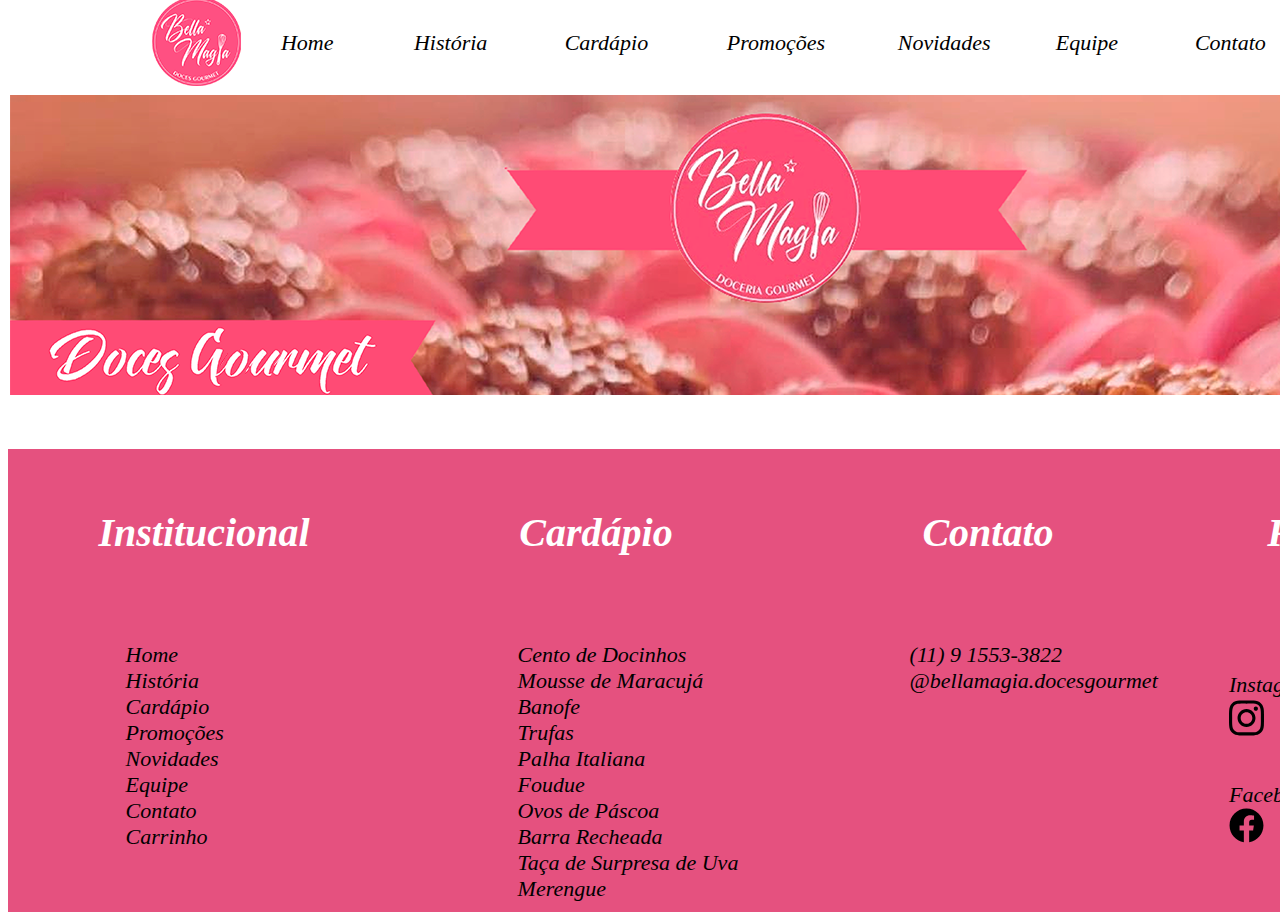
==== index.html @ 7eb4e487 "Bella Magia" ====
<!DOCTYPE html>
<html lang="pt-br">

		<head>
			<meta charset="UTF-8">
			<meta http-equiv="X-UA-Compatible" content="IE=edge">
			<meta name="viewport" content="width=device-width, initial-scale=1.0">
			<title>Bella Magia</title>
			<link rel="stylesheet" href="index.css">
		</head>

		<body>
			<header>
				<nav>
					<section class="menuSuperior">
						<div><a href="index.html">Home</a></div>
						<div><a href="historia.html">História</a></div>
						<div><a href="produtos.html">Cardápio</a></div>
						<div><a href="promo.html">Promoções</a></div>
						<div><a href="novidades.html">Novidades</a></div>
						<div><a href="equipe.html">Equipe</a></div>
						<div><a href="contato.html">Contato</a></div>
						<div><a href="carrinho.html">Carrinho</a></div>
					</section>
				</nav>
			</header>


			<section id="logo">
				<div>
					<a href="index.html"><img
							src="logo.png"
							alt="Imagem de brigadeiros como banner principal da página,
							sendo uma referência aos produtos ofertados no site."></a>
				</div>
			</section>


			<section id="banner">
				<div>
					<img src="bannergeral.png"
						alt="Imagem de brigadeiros como banner principal da página, sendo uma referência aos produtos ofertados no site.">
				</div>
			</section>

			
		<div class="rodape">

			<footer class="rodape">
					<div id="institucional">
						<h2>Institucional</h2>
							<div><a href="index.html">Home</a></div>
							<div><a href="historia.html">História</a></div>
							<div><a href="produtos.html">Cardápio</a></div>
							<div><a href="promo.html">Promoções</a></div>
							<div><a href="novidades.html">Novidades</a></div>
							<div><a href="equipe.html">Equipe</a></div>
							<div><a href="contato.html">Contato</a></div>
							<div><a href="carrinho.html">Carrinho</a></div>
						</div>
	
						<div id="cardápio">
							<h2>Cardápio</h2>
							<div><a href="">Cento de Docinhos</a></div>
							<div><a href="">Mousse de Maracujá</a></div>
							<div><a href="">Banofe</a></div>
							<div><a href="">Trufas</a></div>
							<div><a href="">Palha Italiana</a></div>
							<div><a href="">Foudue</a></div>
							<div><a href="">Ovos de Páscoa</a></div>
							<div><a href="">Barra Recheada</a></div>
							<div><a href="">Taça de Surpresa de Uva</a></div>
							<div><a href="">Merengue</a></div>
						</div>
			
						<div id="contato">
							<h2>Contato</h2>
							<div><a href="">(11) 9 1553-3822</a></div>
							<div><a href="">@bellamagia.docesgourmet</a></div>
						</div>
					
						<div id="redes">
							<h2>Redes Sociais</h2>
							
							<div id="logoRedes"><a href="https://www.instagram.com/" target="_blank">Instagram
								<img src="instagram.svg" alt="logo Instagram">
							</a></div>
							
							<div id="logoRedes"><a href="https://www.whatsapp.com/" target="_blank">WhattsApp
								<img src="whatsapp.svg" alt="logo Whattsapp">
							</a></div>

							<div id="logoRedes"><a href="https://www.facebook.com/" target="_blank">Facebook
								<img src="facebook.svg" alt="logo facebook">
							</a></div>
						</a></div>								
				</footer>
			</div>
		</body>
	</html>
---- index.css ----
body{
    width: 1100px;
    height: auto;
}

.menuSuperior{
    display: flex;
    flex-direction: row;
    justify-content: space-around;
    align-items: center;      
    font-size: 20px;
    font-family: dramaturg;
    font-style: italic;
    margin-left: 20%;
    margin-top: 30px;
    margin-right: -30%;
}


a {
    text-decoration: none;
    font-size: 22px;
    font-family: dramaturg;
    color: black;
    justify-content: space-between;
    margin-left: 30%;
   
    
}
#logo{
    width: 100px;
    height: 100px;
    align-items: left;
    text-align: left;
    display: inline-flex;
    margin-left: 10%;
    margin-top: -65px;
}


#banner{
    display: inline-block;
    justify-content: center;
    margin-top: 0px;
    background-repeat: no-repeat;
    width: 100%;
    align-items: center;   
    text-align: center;
    height: 100px;
    font-family: dramaturg;
    font-style: italic;
    font-size: 20px;
    
}

h1{
    font-size:70px;
    font-family:dramaturg;
    font-style: italic;
    color:white;
    background-color: #E5517F;
    margin-top: 10px;
    display: flex;
    width: 1568px;
    height: 100px;
    align-items: left;
    text-align: left;
}

h2{
    font-size:40px;
    font-family:dramaturg;
    font-style: italic;
    color:white;
    background-color: #E5517F;
    margin-top: 10px;
    display: flex;
    width: 392px;
    height: 100px;
    align-items: left;
    text-align: left;
    justify-content: space-around;
}

h3{
    font-size:30px;
    font-family:dramaturg;
    font-style: italic;
    color:#E5517F; 
    margin-top: 10px;
	margin-left:5%;
    display: flex;
	align-items: left;
    text-align: left; 

}

h4{
    font-size:25px;
    font-family:dramaturg;
    font-style: italic;
    color:#E5517F; 
    margin-top: 10px;
	margin-left:10%;
    display: inline-block;
	align-items: right;
    text-align: right; 
}

p{
    font-size: 25px;
    font-style: dramaturg;
    font-style: italic;
    margin-left: 15%;
}



.rodape{
    margin-top: 50px;
    display:flex;
    align-items: normal;
    font-size: 20px;
    font-family: dramaturg;
    font-style: italic;
    color: black;
    background-color: #E5517F;
    text-align: left;
    width: 1568px;
    margin-bottom: 10px;
   
}

.institucional{
    justify-content: space-between;   
    display: flex;
    align-items: center;
    text-align: center;
    font-size: 20px;
    font-family: dramaturg;
    font-style: italic;
    color: white;
    width: 25%;
   
}

#cardapio{
    justify-content: space-between;
    display: inline-block;
    align-items: center;
    text-align: center;
    font-size: 20px;
    font-family: dramaturg;
    font-style: italic;
    color: white;
    width: 25%;
  
   
}
#contato{
    justify-content: space-between;
    display: inline-block;
    align-items: left;
    text-align: left;
    font-size: 20px;
    font-family: dramaturg;
    font-style: italic;
    color: white;
    width: 25%;
   
    
   
}
#redes{
    justify-content: space-between;
    display: inline-block;
    align-items: left;
    text-align: left;
    font-size: 20px;
    font-family: dramaturg;
    font-style: italic;
    color: #E5517F;
    width: 25%;
}

#logoRedes{
    display: inline-flex;
	flex-direction:column;
    text-wrap: 0;
    justify-content:space-betweens;
    width: 50px;
    height: 50px;
    padding: 30px;
    align-items: right;
    text-align: right;
    margin-right: 5%;
}
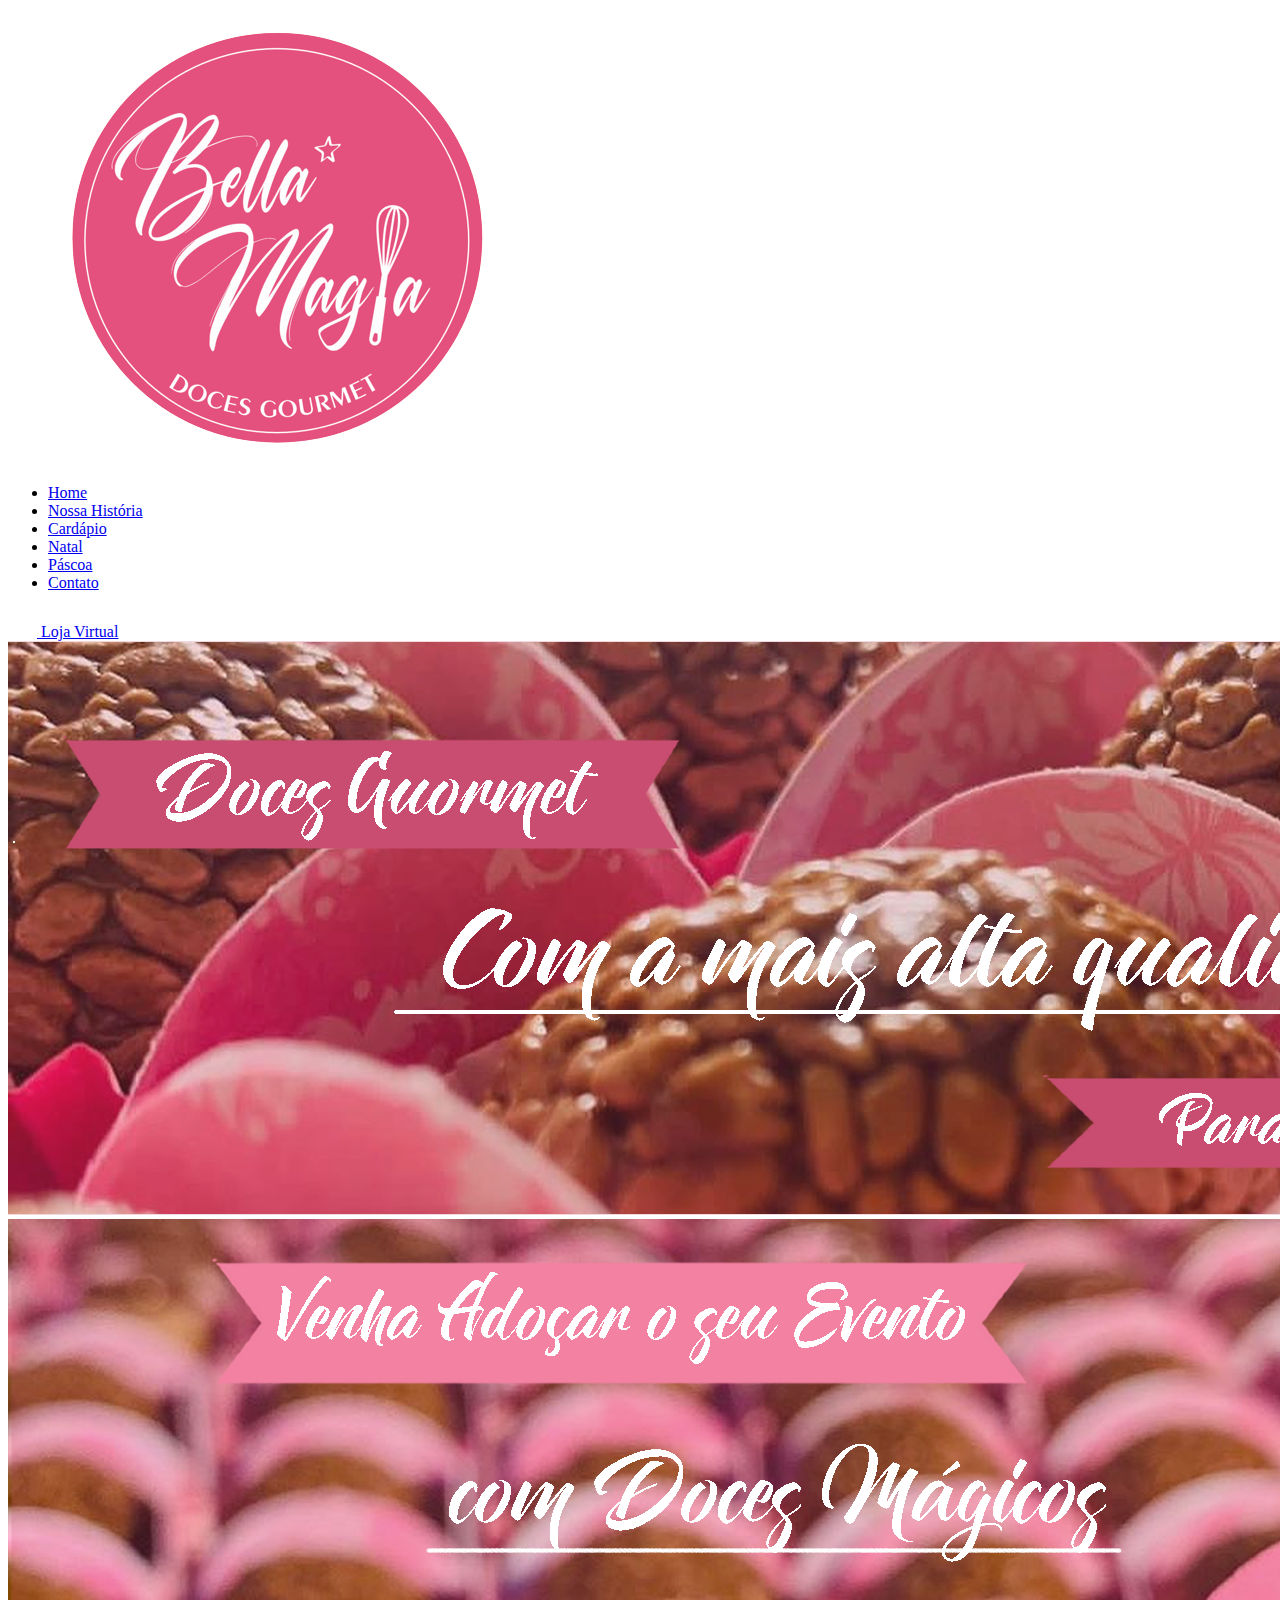
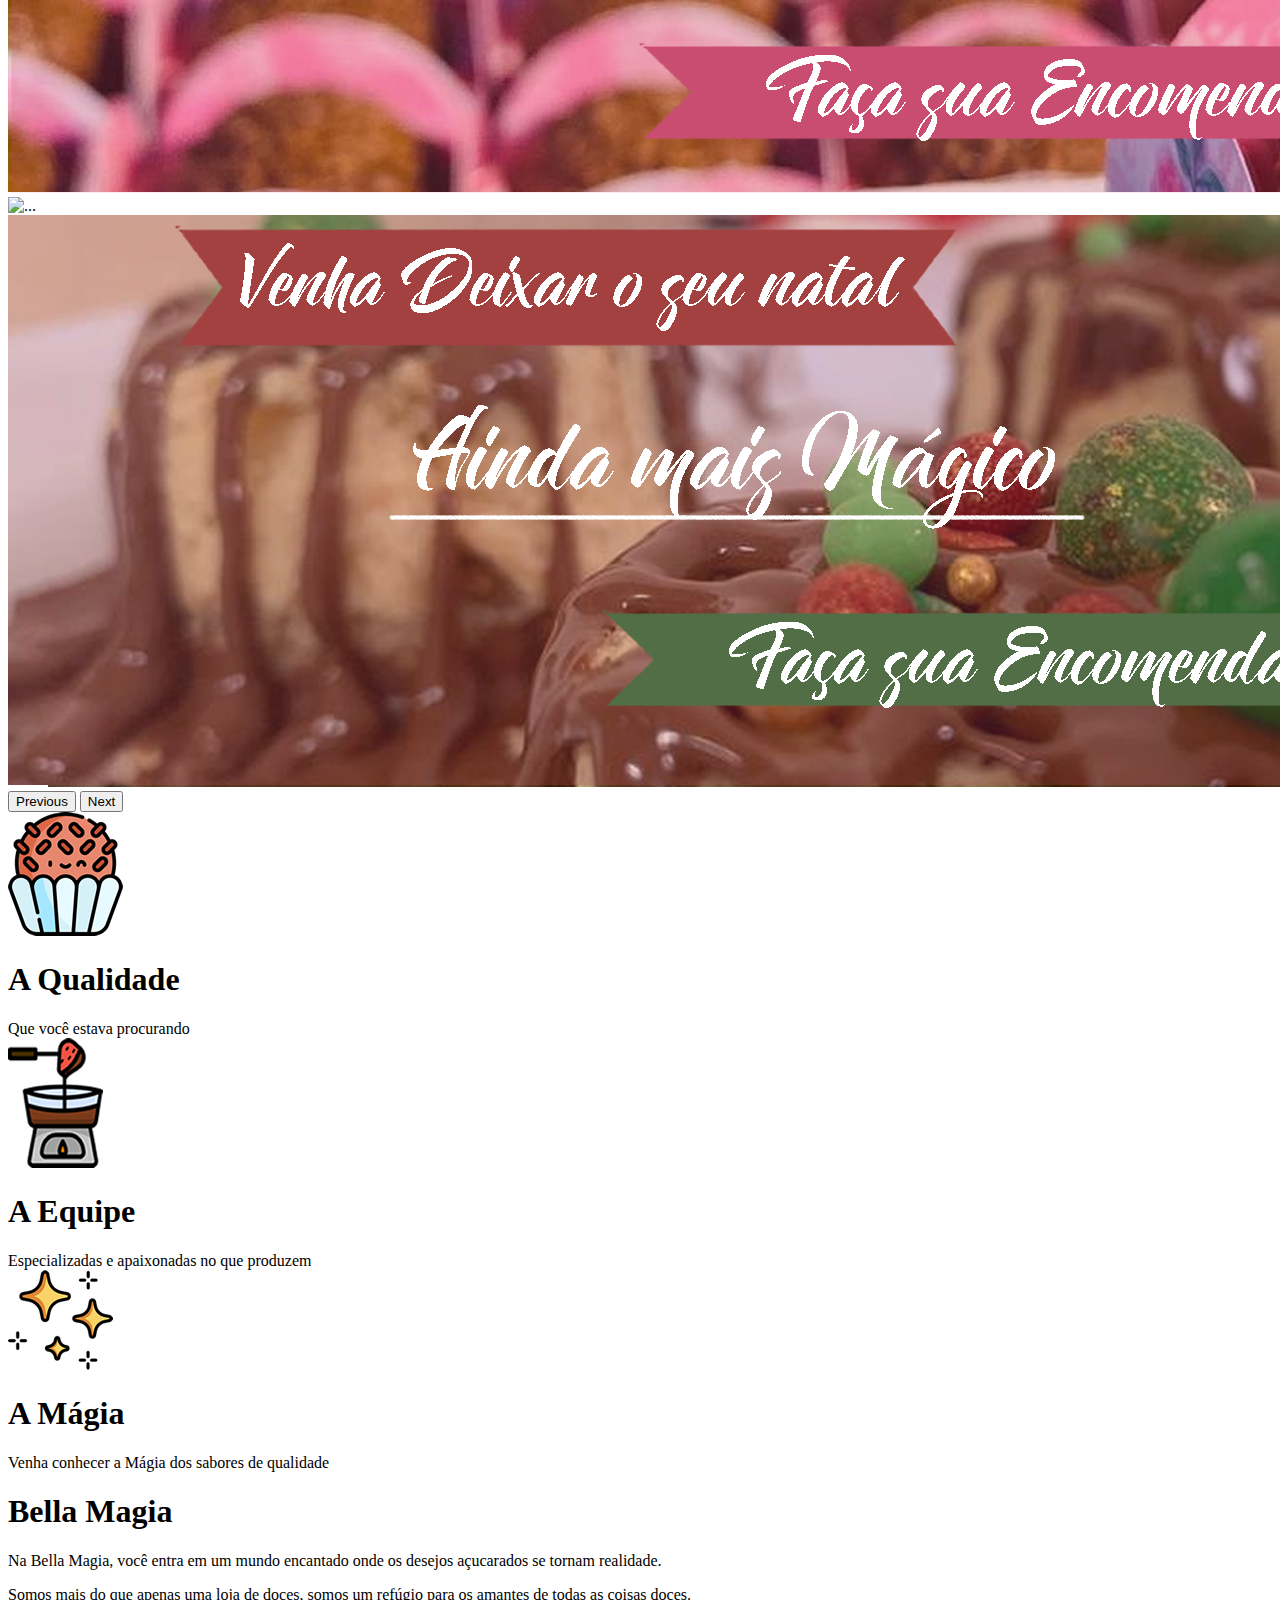
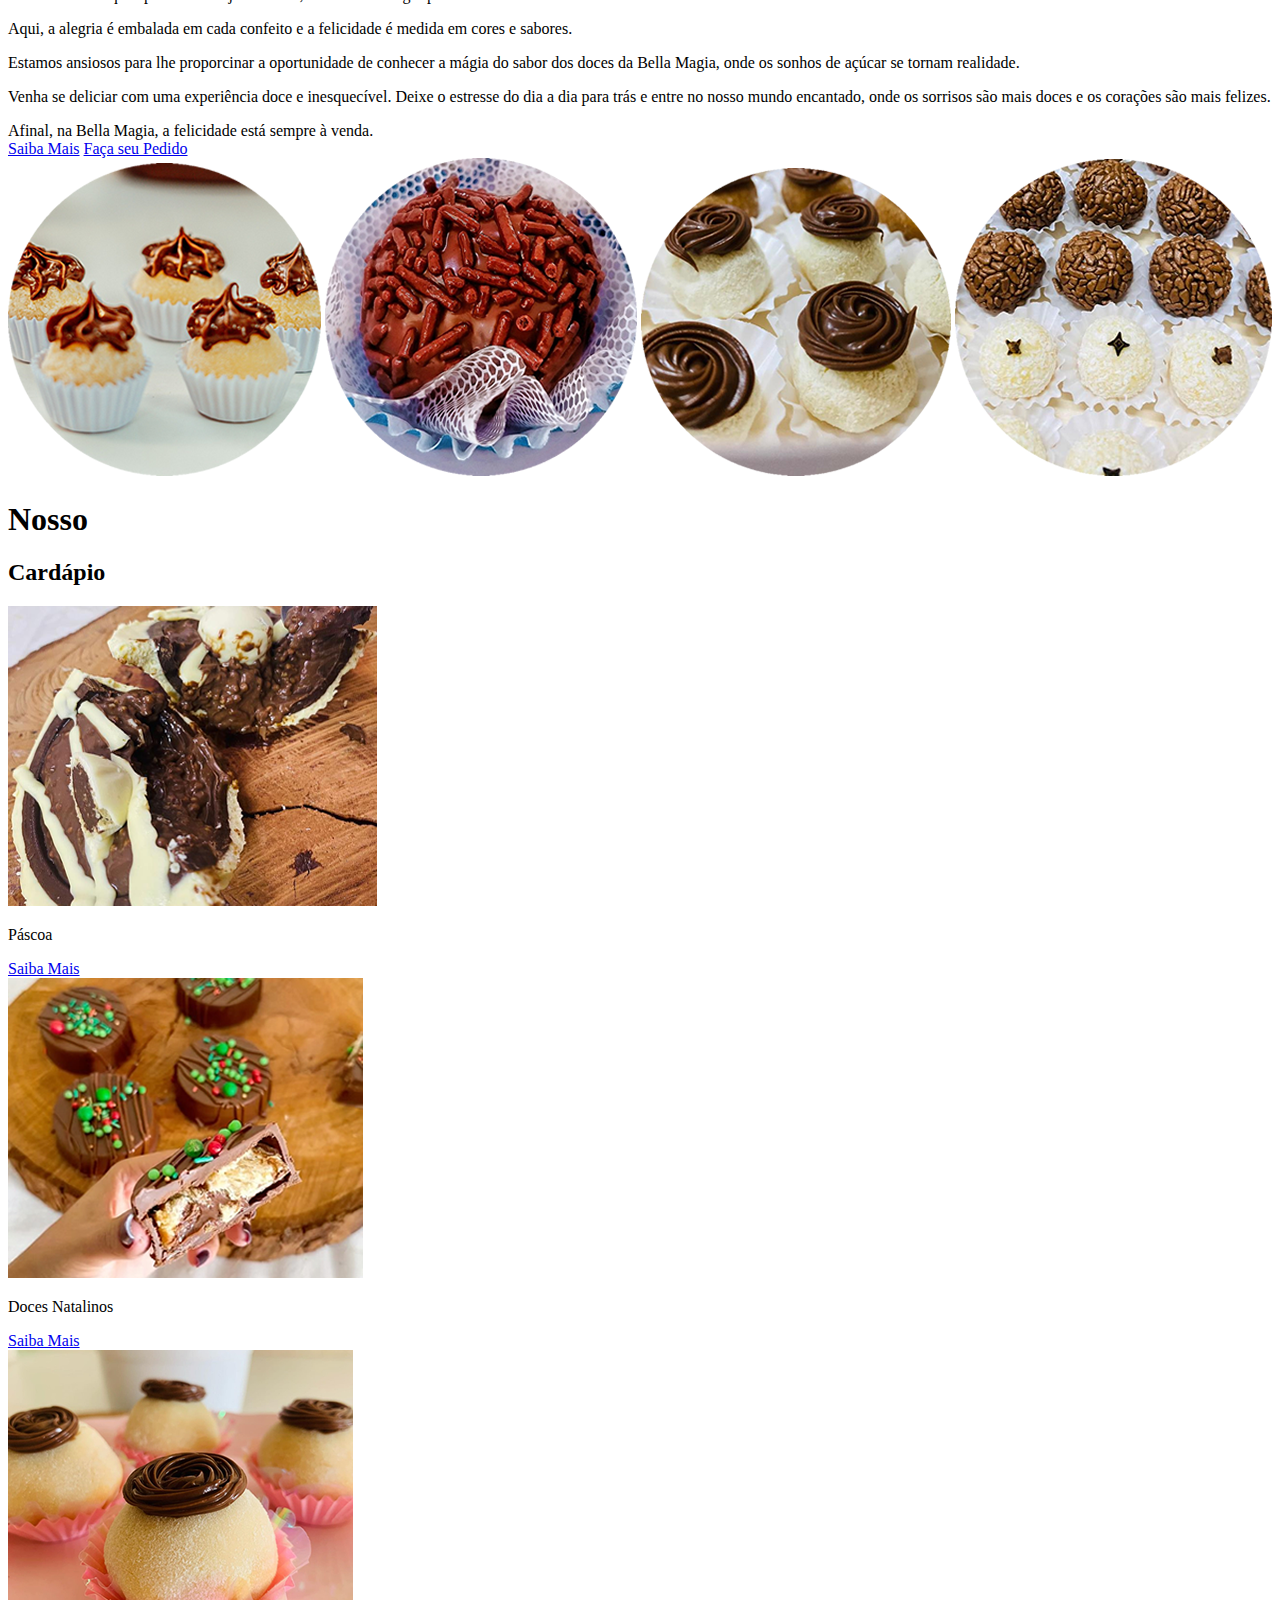
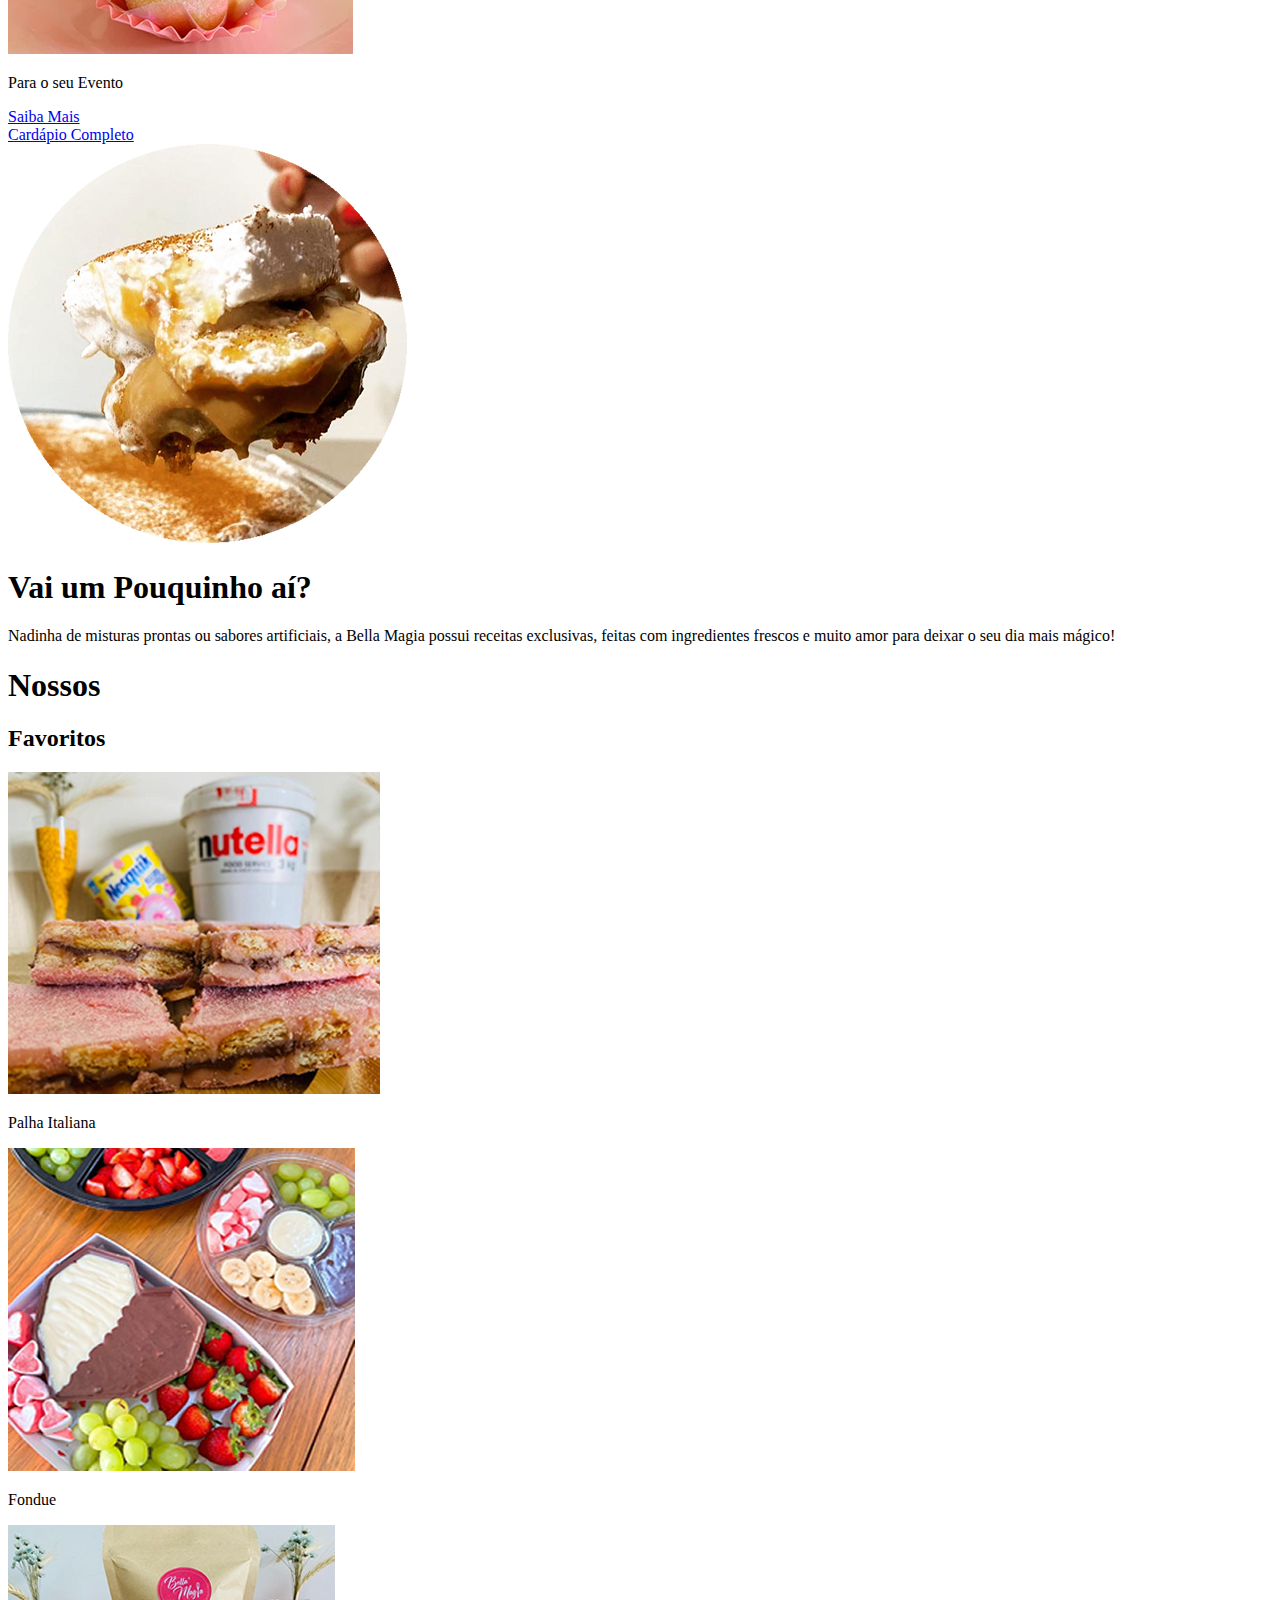
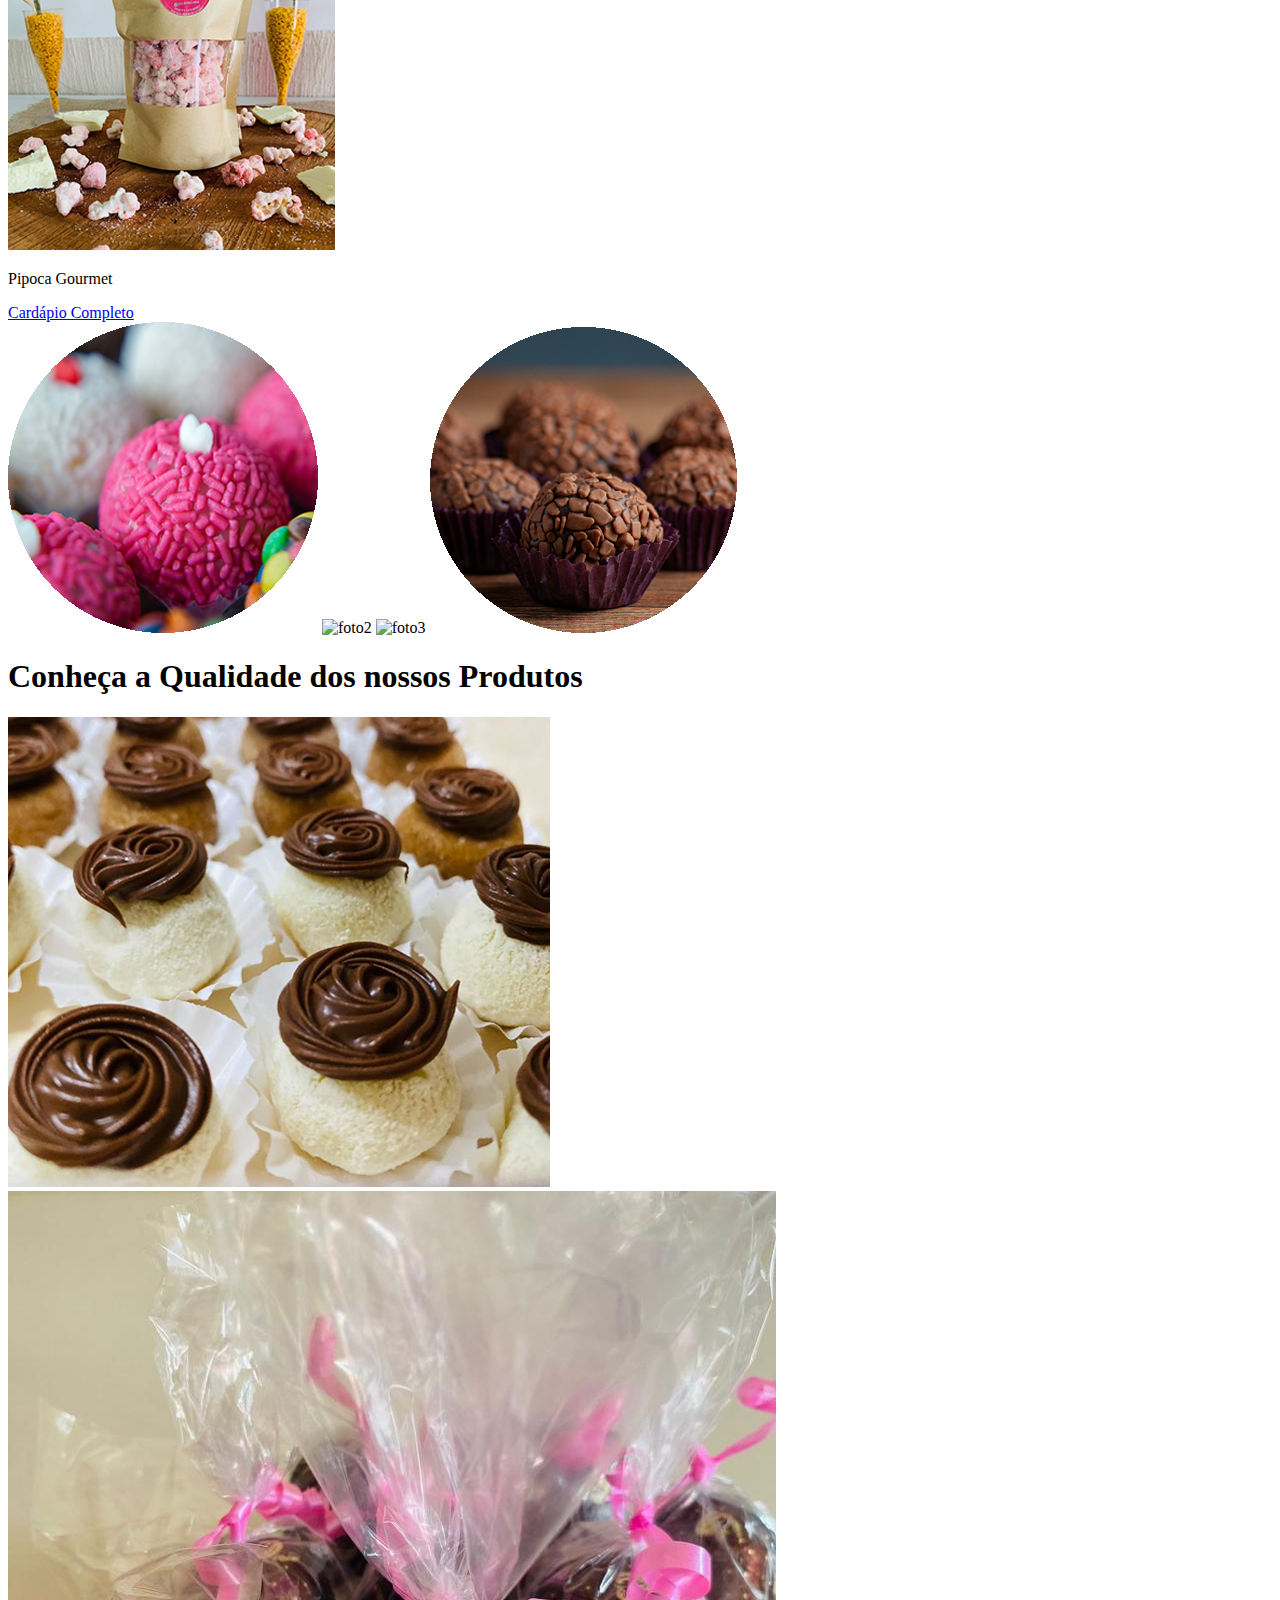
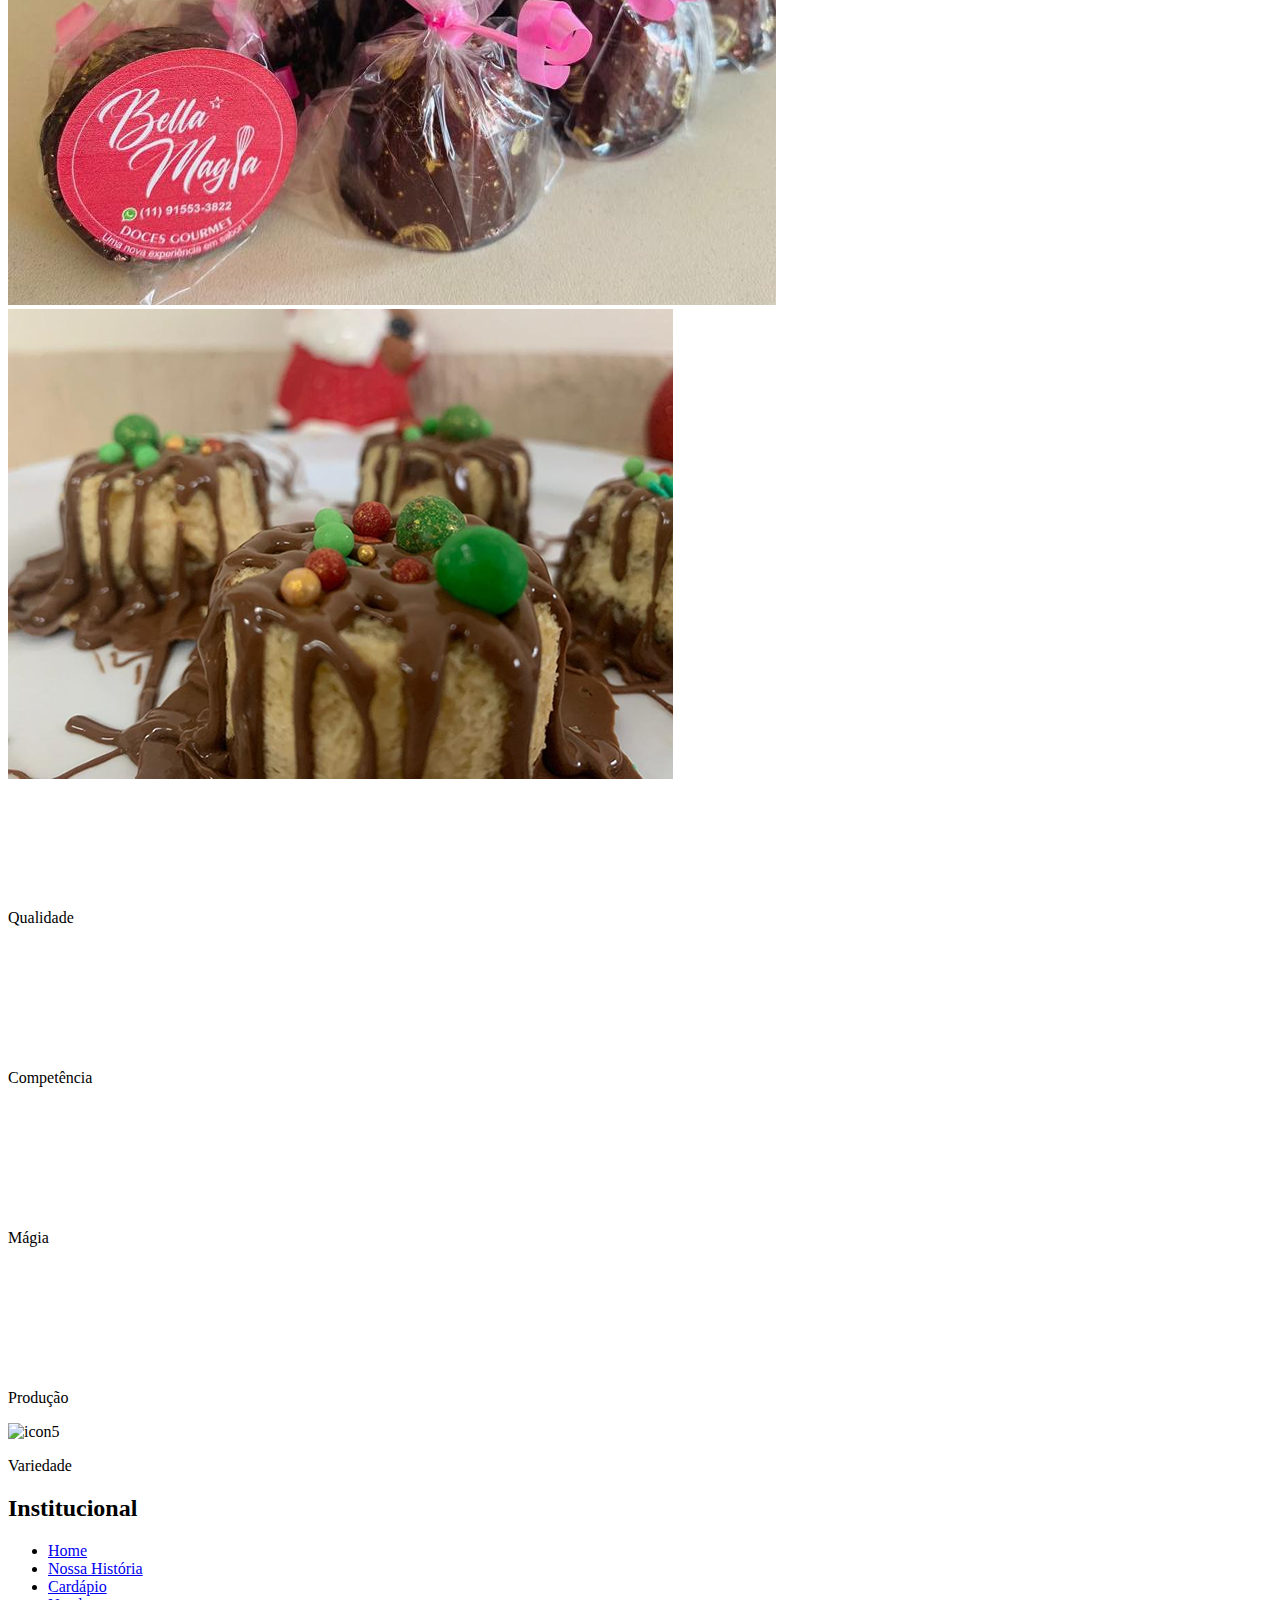
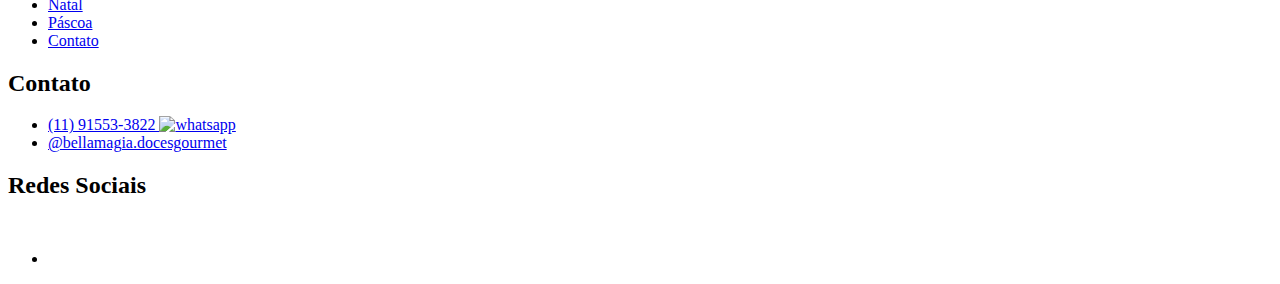
==== commit 0b7058c5: "Add files via upload" ====
--- a/index.html
+++ b/index.html
@@ -1,100 +1,278 @@
 <!DOCTYPE html>
-<html lang="pt-br">
-
-		<head>
-			<meta charset="UTF-8">
-			<meta http-equiv="X-UA-Compatible" content="IE=edge">
-			<meta name="viewport" content="width=device-width, initial-scale=1.0">
-			<title>Bella Magia</title>
-			<link rel="stylesheet" href="index.css">
-		</head>
-
-		<body>
-			<header>
-				<nav>
-					<section class="menuSuperior">
-						<div><a href="index.html">Home</a></div>
-						<div><a href="historia.html">História</a></div>
-						<div><a href="produtos.html">Cardápio</a></div>
-						<div><a href="promo.html">Promoções</a></div>
-						<div><a href="novidades.html">Novidades</a></div>
-						<div><a href="equipe.html">Equipe</a></div>
-						<div><a href="contato.html">Contato</a></div>
-						<div><a href="carrinho.html">Carrinho</a></div>
-					</section>
-				</nav>
-			</header>
-
-
-			<section id="logo">
-				<div>
-					<a href="index.html"><img
-							src="logo.png"
-							alt="Imagem de brigadeiros como banner principal da página,
-							sendo uma referência aos produtos ofertados no site."></a>
-				</div>
-			</section>
-
-
-			<section id="banner">
-				<div>
-					<img src="bannergeral.png"
-						alt="Imagem de brigadeiros como banner principal da página, sendo uma referência aos produtos ofertados no site.">
-				</div>
-			</section>
-
-			
-		<div class="rodape">
-
-			<footer class="rodape">
-					<div id="institucional">
-						<h2>Institucional</h2>
-							<div><a href="index.html">Home</a></div>
-							<div><a href="historia.html">História</a></div>
-							<div><a href="produtos.html">Cardápio</a></div>
-							<div><a href="promo.html">Promoções</a></div>
-							<div><a href="novidades.html">Novidades</a></div>
-							<div><a href="equipe.html">Equipe</a></div>
-							<div><a href="contato.html">Contato</a></div>
-							<div><a href="carrinho.html">Carrinho</a></div>
-						</div>
-	
-						<div id="cardápio">
-							<h2>Cardápio</h2>
-							<div><a href="">Cento de Docinhos</a></div>
-							<div><a href="">Mousse de Maracujá</a></div>
-							<div><a href="">Banofe</a></div>
-							<div><a href="">Trufas</a></div>
-							<div><a href="">Palha Italiana</a></div>
-							<div><a href="">Foudue</a></div>
-							<div><a href="">Ovos de Páscoa</a></div>
-							<div><a href="">Barra Recheada</a></div>
-							<div><a href="">Taça de Surpresa de Uva</a></div>
-							<div><a href="">Merengue</a></div>
-						</div>
-			
-						<div id="contato">
-							<h2>Contato</h2>
-							<div><a href="">(11) 9 1553-3822</a></div>
-							<div><a href="">@bellamagia.docesgourmet</a></div>
-						</div>
-					
-						<div id="redes">
-							<h2>Redes Sociais</h2>
-							
-							<div id="logoRedes"><a href="https://www.instagram.com/" target="_blank">Instagram
-								<img src="instagram.svg" alt="logo Instagram">
-							</a></div>
-							
-							<div id="logoRedes"><a href="https://www.whatsapp.com/" target="_blank">WhattsApp
-								<img src="whatsapp.svg" alt="logo Whattsapp">
-							</a></div>
-
-							<div id="logoRedes"><a href="https://www.facebook.com/" target="_blank">Facebook
-								<img src="facebook.svg" alt="logo facebook">
-							</a></div>
-						</a></div>								
-				</footer>
-			</div>
-		</body>
-	</html>+<html lang="PT-BR">
+<head>
+	<meta charset="UTF-8">
+	<link rel="stylesheet" href="style.css">
+	<link href="https://cdn.jsdelivr.net/npm/bootstrap@5.3.2/dist/css/bootstrap.min.css" rel="stylesheet" integrity="sha384-T3c6CoIi6uLrA9TneNEoa7RxnatzjcDSCmG1MXxSR1GAsXEV/Dwwykc2MPK8M2HN" crossorigin="anonymous">
+	<title>Página Principal</title>
+</head>
+<body>
+<!-- HEADER -->
+<Header>
+	<div class="linha"> 
+		<img id="logo" src="logo.png" alt="Logo">
+		<nav class="menu alinha_items">
+			<ul class="alinha_items">
+				<li> <a href="index.html">Home</a> </li>
+				<li> <a href="NossaHistoria.html">Nossa História </a> </li>
+				<li> <a href="Cardapio.html">Cardápio</a> </li>
+				<li> <a href="docesnatalinos.html">Natal</a> </li>
+				<li> <a href="pascoa.html">Páscoa</a></li>
+				<li> <a href="contato.html">Contato</a> </li>
+			</ul>
+		</nav>
+		<div class="d_flex alinha_items">
+			<a class="icone" href="Cardapio.html">
+				<img src="carrinho.png" alt="carrinho">
+				<span>Loja Virtual</span>
+			</a>
+		</div>
+	</div>
+	<!-- <div class="linha">
+		<img class="banner" src="../banner/banner2.fw.png" alt="banner">
+	</div> -->
+	<div id="carouselExampleAutoplaying" class="carousel slide" data-bs-ride="carousel">
+		<div class="carousel-inner">
+			<div class="carousel-item active">
+				<img src="banner2.fw.png" class="d-block w-100" alt="...">
+			</div>
+			<div class="carousel-item">
+				<img src="banner3.fw.png" class="d-block w-100" alt="...">
+			</div>
+			<div class="carousel-item">
+				<img src="banner4.fw.png" class="d-block w-100" alt="...">
+			</div>
+			<div class="carousel-item">
+				<img src="natalino.fw.png" class="d-block w-100" alt="...">
+			</div>
+		</div>
+		<button class="carousel-control-prev" type="button" data-bs-target="#carouselExampleAutoplaying" data-bs-slide="prev">
+			<span class="carousel-control-prev-icon" aria-hidden="true"></span>
+			<span class="visually-hidden">Previous</span>
+		</button>
+		<button class="carousel-control-next" type="button" data-bs-target="#carouselExampleAutoplaying" data-bs-slide="next">
+			<span class="carousel-control-next-icon" aria-hidden="true"></span>
+			<span class="visually-hidden">Next</span>
+		</button>
+	</div>
+	<script src="https://cdn.jsdelivr.net/npm/bootstrap@5.3.2/dist/js/bootstrap.bundle.min.js" integrity="sha384-C6RzsynM9kWDrMNeT87bh95OGNyZPhcTNXj1NW7RuBCsyN/o0jlpcV8Qyq46cDfL" crossorigin="anonymous"></script>
+
+</Header>	
+
+<section class="chamada d_flex">
+	<div class="chamada1">
+		<img src="icon1.png" alt="icon1">
+		<div> 
+			<h1>A Qualidade</h1>
+			<span>Que você estava procurando</span>
+		</div>
+	</div>
+
+	<div class="chamada1">
+		<img src="icon2.png" alt="icon2">
+		<div>
+			<h1>A Equipe</h1>
+			<span>Especializadas e apaixonadas no que produzem</span>
+		</div>
+	</div>
+
+	<div class="chamada1">
+		<img src="icon3.png" alt="icon3">
+		<div> 
+			<h1>A Mágia</h1>
+			<span>Venha conhecer a Mágia dos sabores de qualidade</span>
+		</div>
+	</div>
+</section>
+
+<section class="home_apresentacao">
+	<h1>Bella Magia</h1>
+
+	<p>Na Bella Magia, você entra em um mundo encantado onde os desejos açucarados se tornam realidade.</p>
+
+	<p>Somos mais do que apenas uma loja de doces, somos um refúgio para os amantes de todas as coisas doces. </p>
+
+	<p>Aqui, a alegria é embalada em cada confeito e a felicidade é medida em cores e sabores.</p>
+
+	<p>Estamos ansiosos para lhe proporcinar a oportunidade de conhecer a mágia do sabor dos doces da Bella Magia, onde os sonhos de açúcar se tornam realidade.</p>
+
+	<p>Venha se deliciar com uma experiência doce e inesquecível. Deixe o estresse do dia a dia para trás e entre no nosso mundo encantado, onde os sorrisos são mais doces e os corações são mais felizes. </p>
+
+	<span>Afinal, na Bella Magia, a felicidade está sempre à venda.</span>
+	<div class="buttons">
+		<a class="quem_somos" href="NossaHistoria.html">Saiba Mais</a>
+		<a class="contato" href="Cardapio.html">Faça seu Pedido</a>
+	</div>
+</section>
+
+<section class="fotos">
+	<img id="circle" src="indexFoto1.png" alt="foto1">
+	<img id="circle" src="indexFoto2.png" alt="foto2">
+	<img id="circle" src="indexFoto3.png" alt="foto3">
+	<img id="circle" src="indexFoto4.png" alt="foto4">
+</section>
+
+
+<section class="cardapio">
+	<div class="cardapio_titulo">
+		<h1> Nosso</h1>
+		<h2>Cardápio</h2>
+	</div>
+
+	<div class="container_box"> 
+		<div class="box">
+			<img src="pascoa.png" alt="pascoa">
+			<p>Páscoa</p>
+			<a class="quem_somos" href="pascoa.html">Saiba Mais</a>
+		</div>
+
+		<div class="box">
+			<img src="natal.png" alt="natal">
+			<p>Doces Natalinos</p>
+			<a class="quem_somos" href="../Pagina de natal/docesnatalinos.html">Saiba Mais</a>
+		</div>
+
+		<div class="box">
+			<img src="event.png" alt="evento">
+			<p>Para o seu Evento</p>
+			<a class="quem_somos" href="cento.html">Saiba Mais</a>
+		</div>
+	</div>
+
+	<div class="cardapio_botao">
+		<a class="quem_somos" href="Cardapio.html">Cardápio Completo</a>	
+	</div>
+</section>
+
+<section class="meio"> 
+	<img src="pedaco.png" alt="foto">
+	<div id="meio_titulo">
+		<h1>Vai um Pouquinho aí?</h1>
+		<div id="meio_texto">
+			<p>Nadinha de misturas prontas ou sabores artificiais, a Bella Magia possui receitas exclusivas, feitas com ingredientes frescos e muito amor para deixar o seu dia mais mágico!</p>
+		</div>
+	</div>
+</section>
+
+<section class="favoritos">
+	<div class="favoritos_titulo">
+		<h1> Nossos</h1>
+		<h2>Favoritos</h2>
+	</div>
+
+	<div class="container_box2"> 
+		<div class="box2">
+			<img src="palha.png" alt="palha">
+			<p>Palha Italiana</p>
+		</div>
+
+		<div class="box2">
+			<img src="fondue.png" alt="fondue">
+			<p>Fondue</p>
+		</div>
+
+		<div class="box2">
+			<img src="pipoca2.png" alt="Pipoca">
+			<p>Pipoca Gourmet</p>
+		</div>
+	</div>
+
+	<div class="cardapio_botao">
+		<a class="quem_somos" href="Cardapio.html">Cardápio Completo</a>	
+	</div>
+</section>
+
+
+<section class="fotos2">
+	<img id="circle" src="one.png" alt="foto1">
+	<img id="circle" src="two.png" alt="foto2">
+	<img id="circle" src="three.png" alt="foto3">
+	<img id="circle" src="for .png" alt="foto4">
+</section>
+
+<section class="qualidades"> 
+<h1>Conheça a Qualidade dos nossos Produtos</h1>
+		<div id="qualidades_fotos">
+			<img src="quali1.png" alt="foto1">
+			<img src="quali2.png" alt="foto2">
+			<img src="quali3.png" alt="foto3">
+		</div>
+</section>
+
+<section class="container_icones"> 
+	<div class="icon">
+		<img src="qualidade.png" alt="icon1">
+		<p>Qualidade</p>
+	</div>
+
+	<div class="icon2">
+		<img src="compe.png" alt="icon2">
+		<p>Competência</p>
+	</div>
+
+	<div class="icon3">
+		<img src="magic.png" alt="icon3">
+		<p>Mágia</p>
+	</div>
+
+	<div class="icon4">
+		<img src="producao.png" alt="icon4">
+		<p>Produção</p>
+	</div>
+
+	<div class="icon5">
+		<img src="variedade.png" alt="icon5">
+		<p>Variedade</p>
+	</div>
+</section> 
+
+
+	<!-- FOOTER -->
+<footer>
+	<div class="container_rodape"> 
+
+	<nav id="Institucional"> 
+		<h2>Institucional</h2>
+			<ul class="alinha_items">
+				<li> <a href="index.html">Home</a> </li>
+				<li> <a href="NossaHistoria.html">Nossa História </a> </li>
+				<li> <a href="Cardapio.html">Cardápio</a> </li>
+				<li> <a href="docesnatalinos.html">Natal</a> </li>
+				<li> <a href="pascoa.html">Páscoa</a></li>
+				<li> <a href="contato.html">Contato</a> </li>
+			</ul>
+	</nav>
+
+	<!-- <nav id="cardapio"> 
+		<h2>Cardápio</h2>
+			<ul class="alinha_items">
+				<li> <a href="">Merengue</a> </li>
+				<li> <a href="">Cento de Docinhos</a> </li>
+			</ul>
+	</nav> -->
+
+	<nav id="contato"> 
+		<h2>Contato</h2>
+			<ul class="alinha_items">
+				<li> <a href="https://api.whatsapp.com/message/PDP6I6GOSQ4QC1?autoload=1&app_absent=0" target="_blank">(11) 91553-3822 <img src="wpp.png" alt="whatsapp"> </a> </li>
+				<li> <a href="https://www.instagram.com/bellamagia.docesgourmet/" target="_blank">@bellamagia.docesgourmet</a> </li>
+			</ul>
+	</nav>
+
+	<nav id="redes"> 
+		<h2>Redes Sociais</h2> 
+			<ul class="alinha_items">
+				<li>
+					<a href="https://www.instagram.com/bellamagia.docesgourmet/" target="_blank">
+					<img src="instagram.png" alt="instagram"> </a>
+				</li>
+			</ul>
+	</nav>
+	</div>
+
+	<div class="faixa">
+
+	</div>
+</footer>
+</body>
+</html>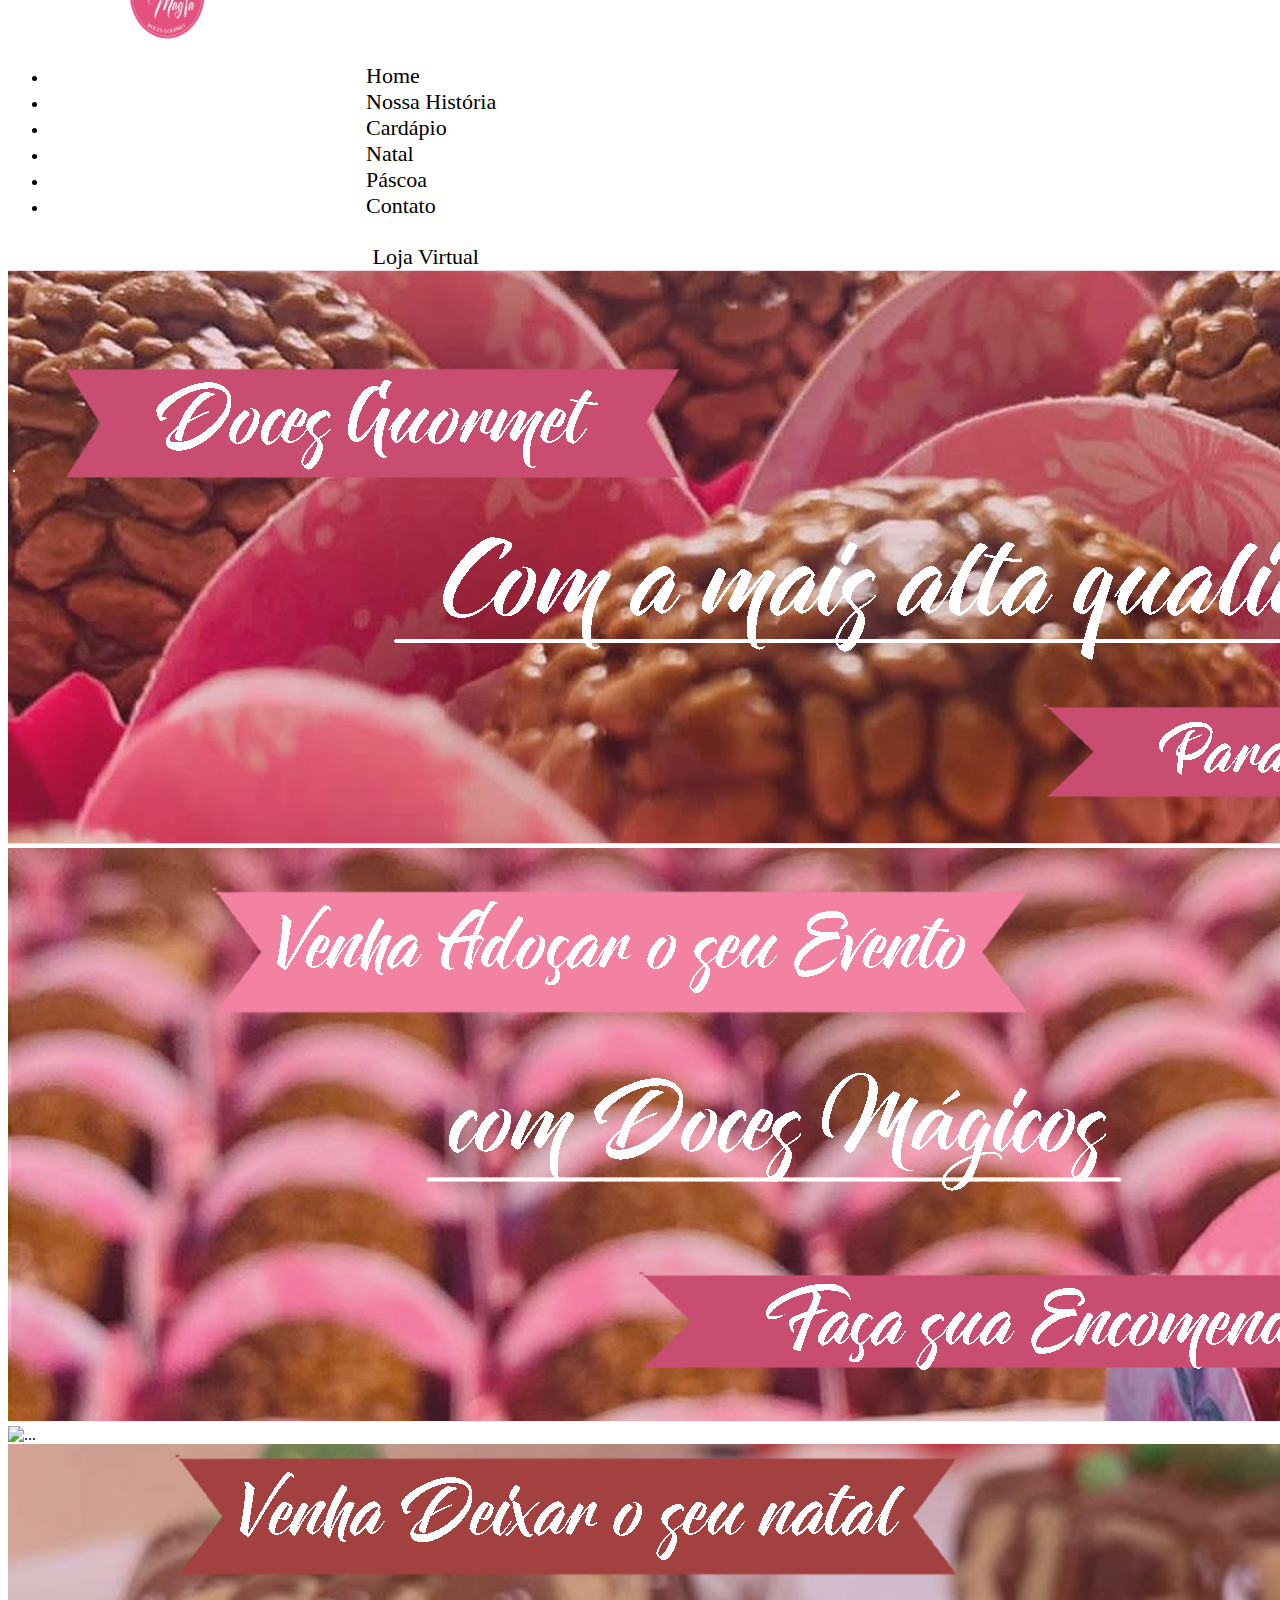
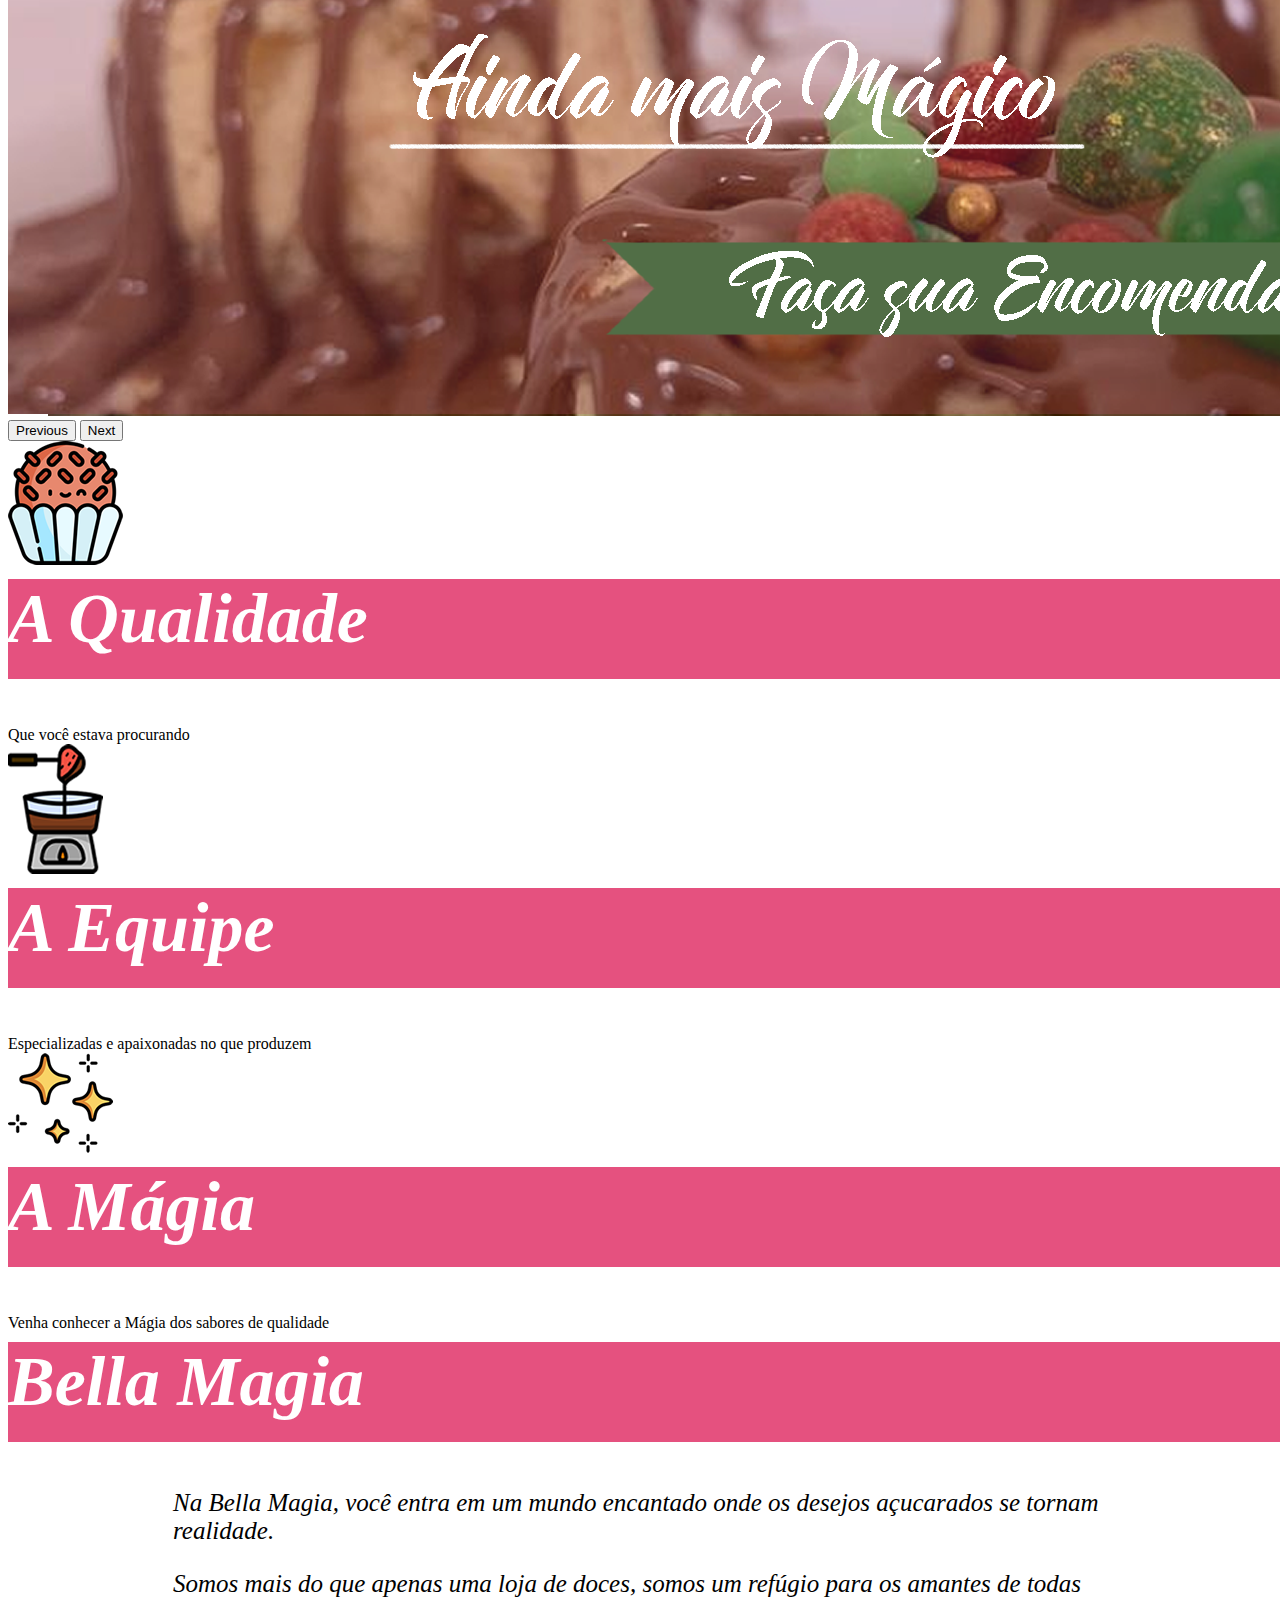
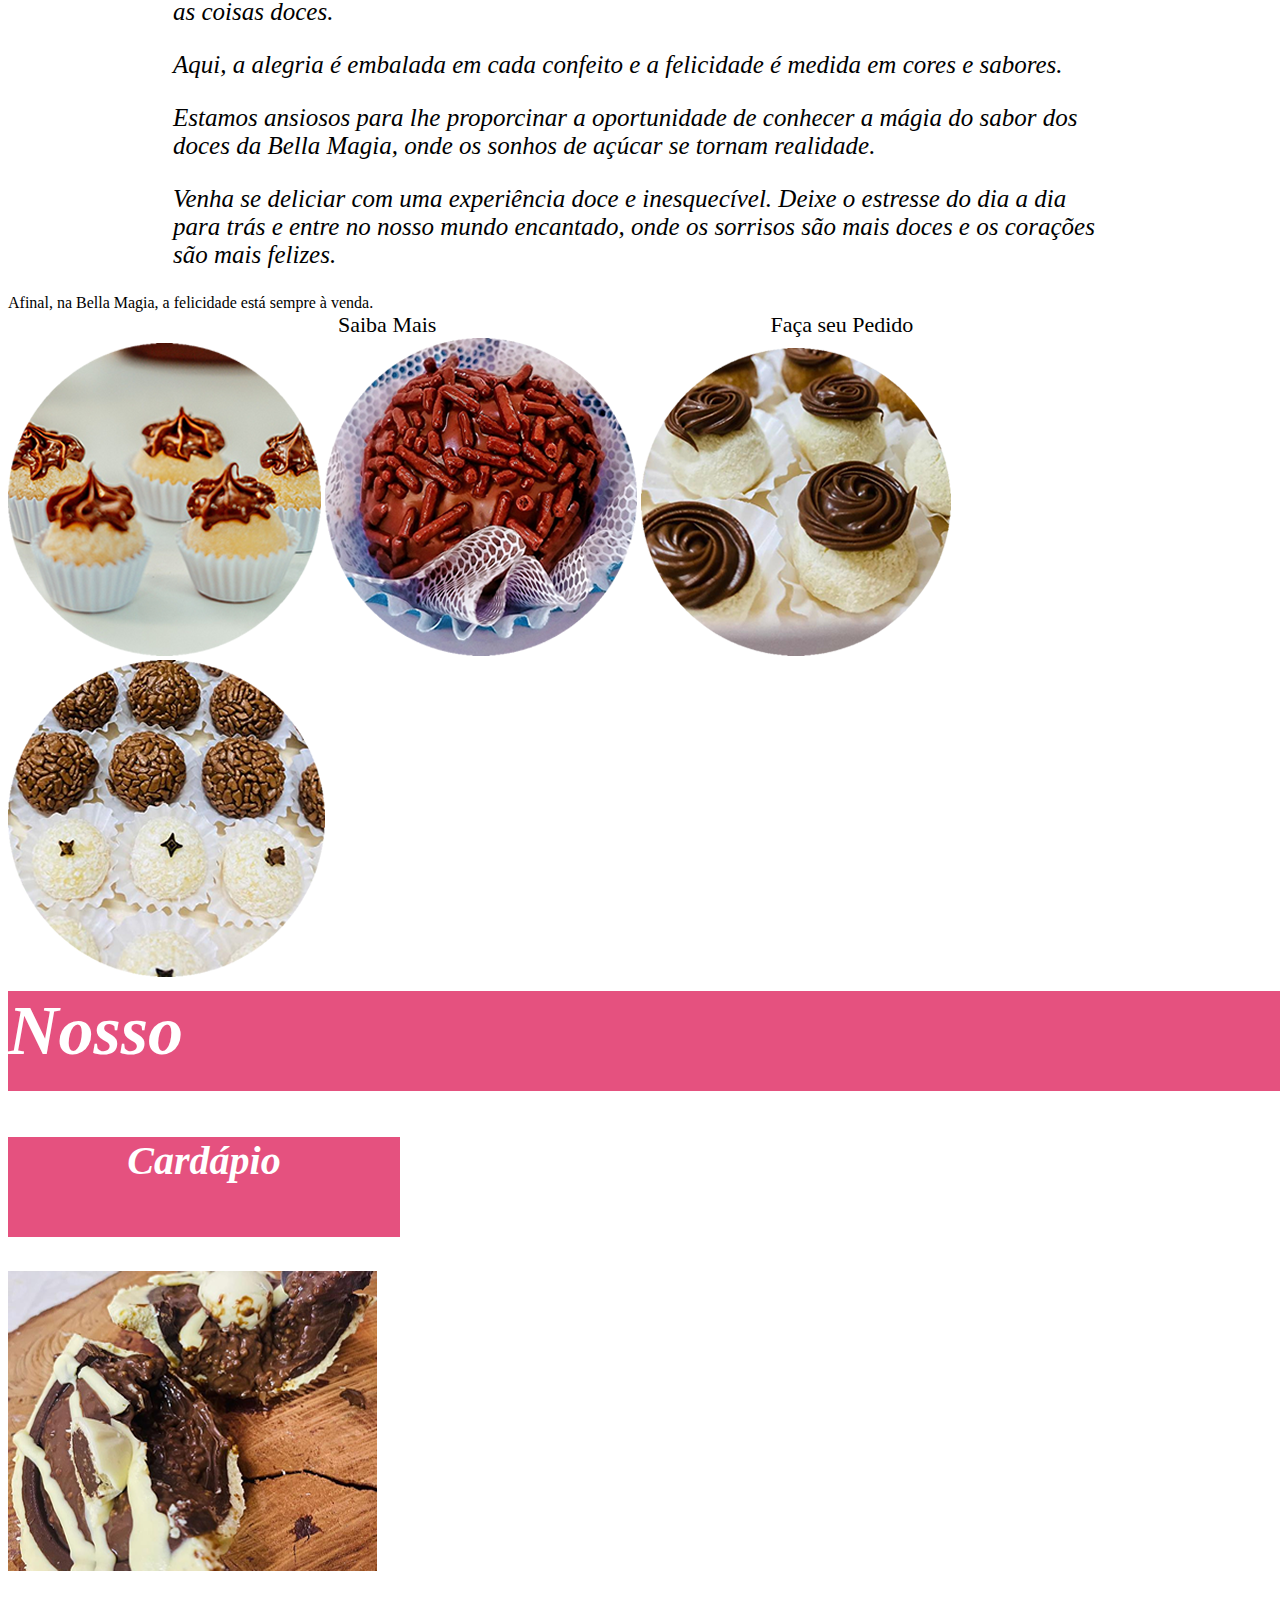
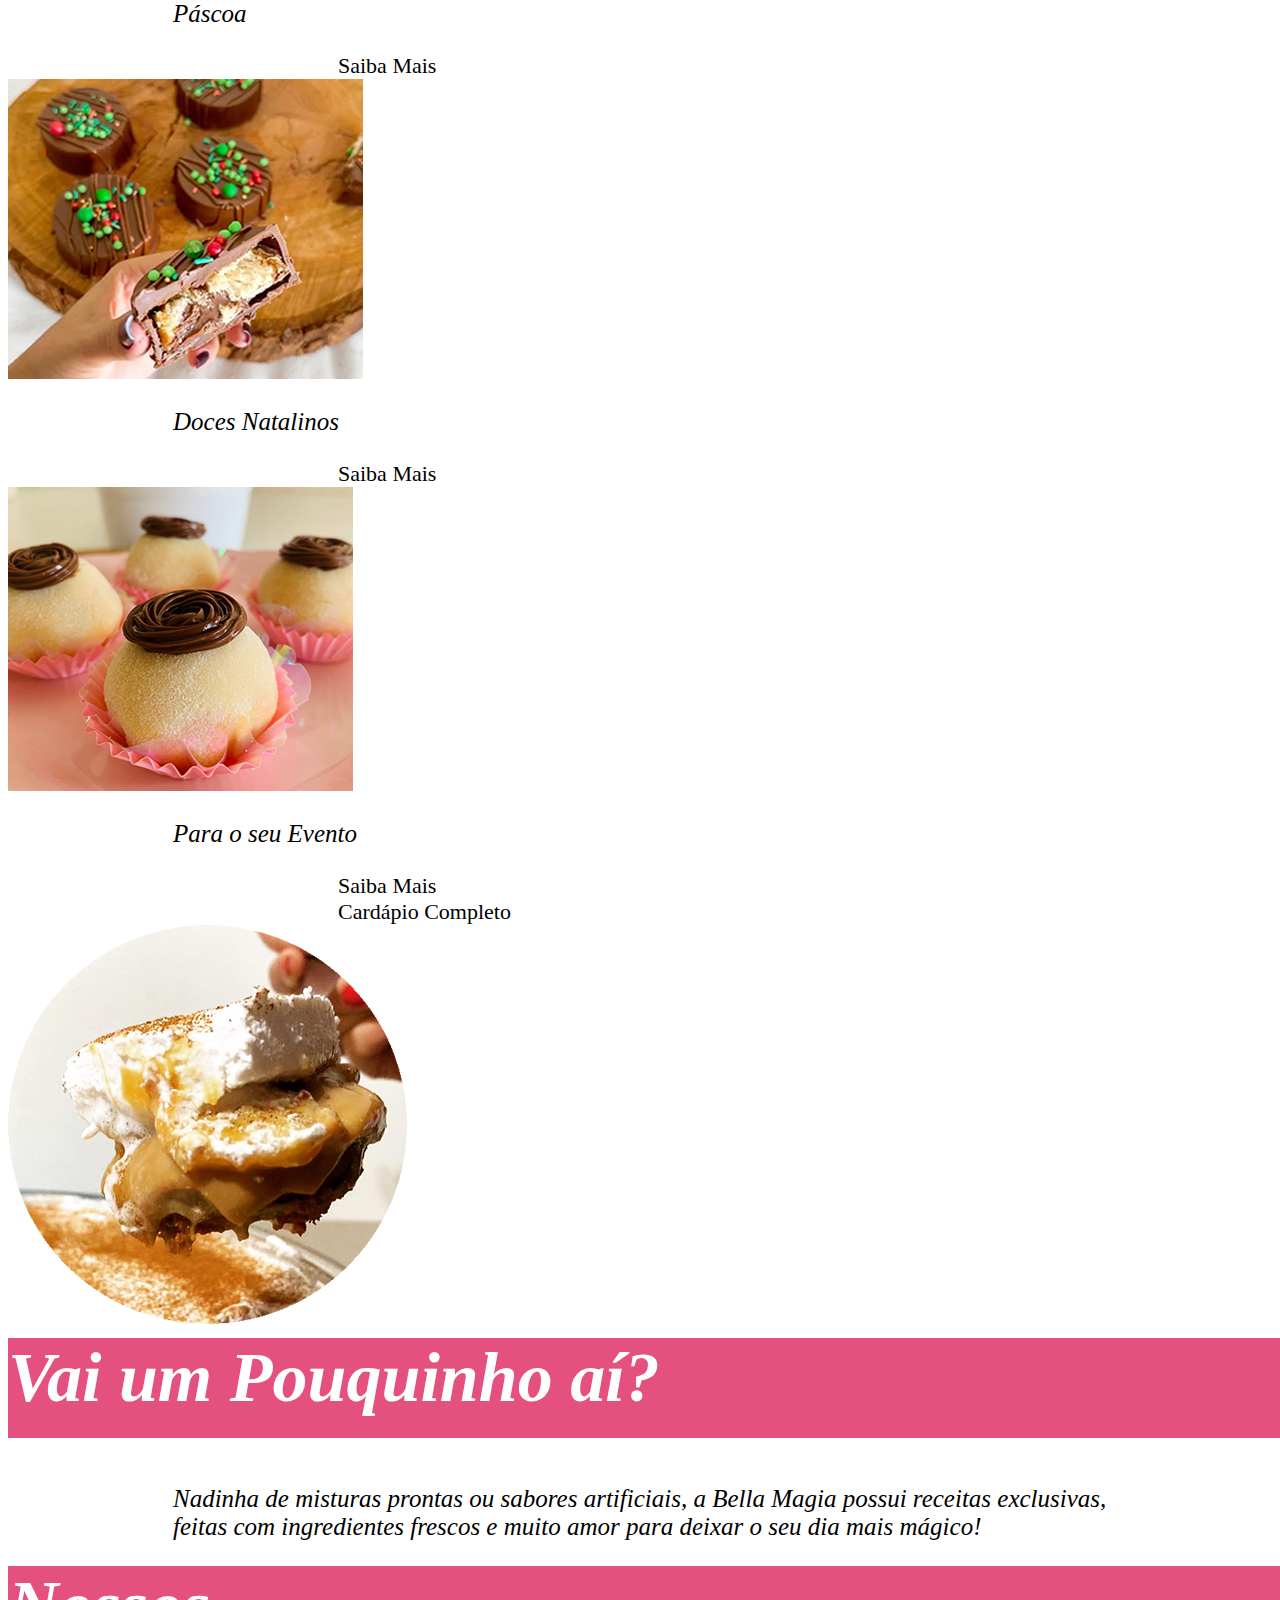
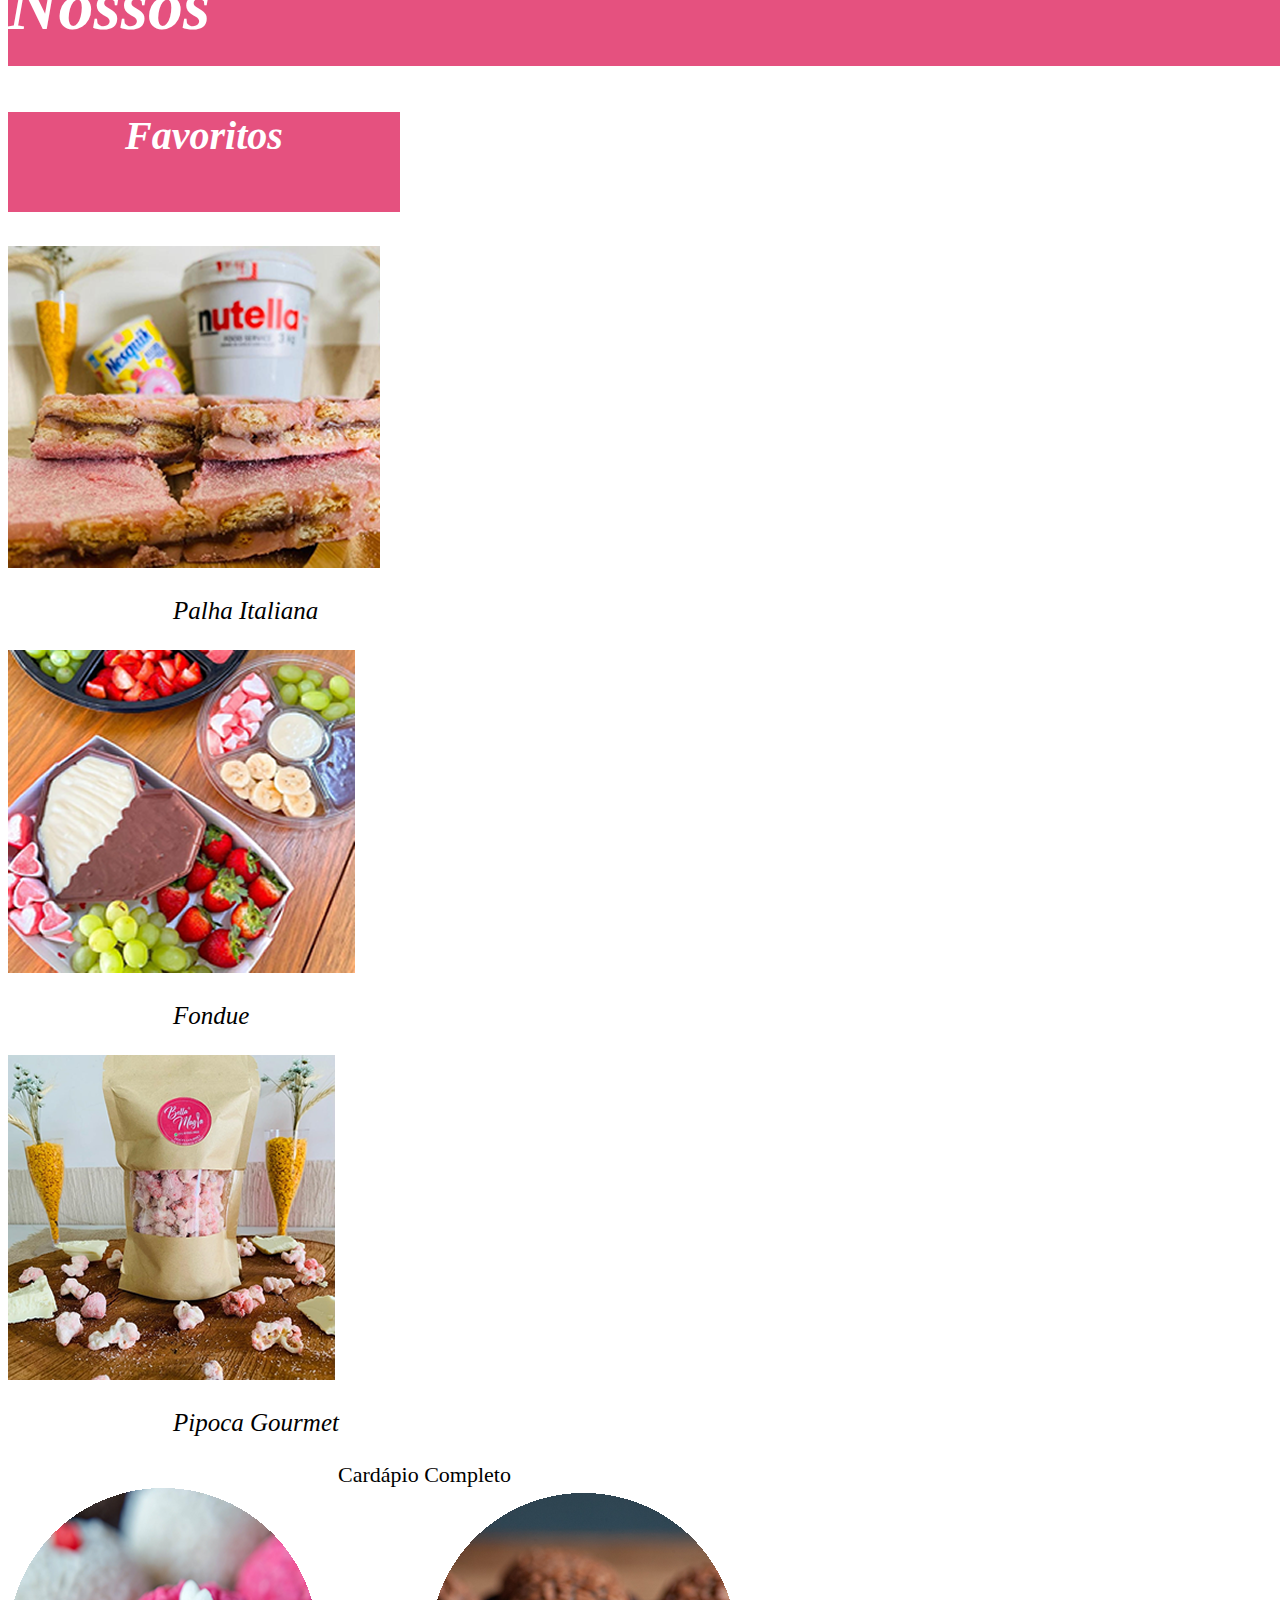
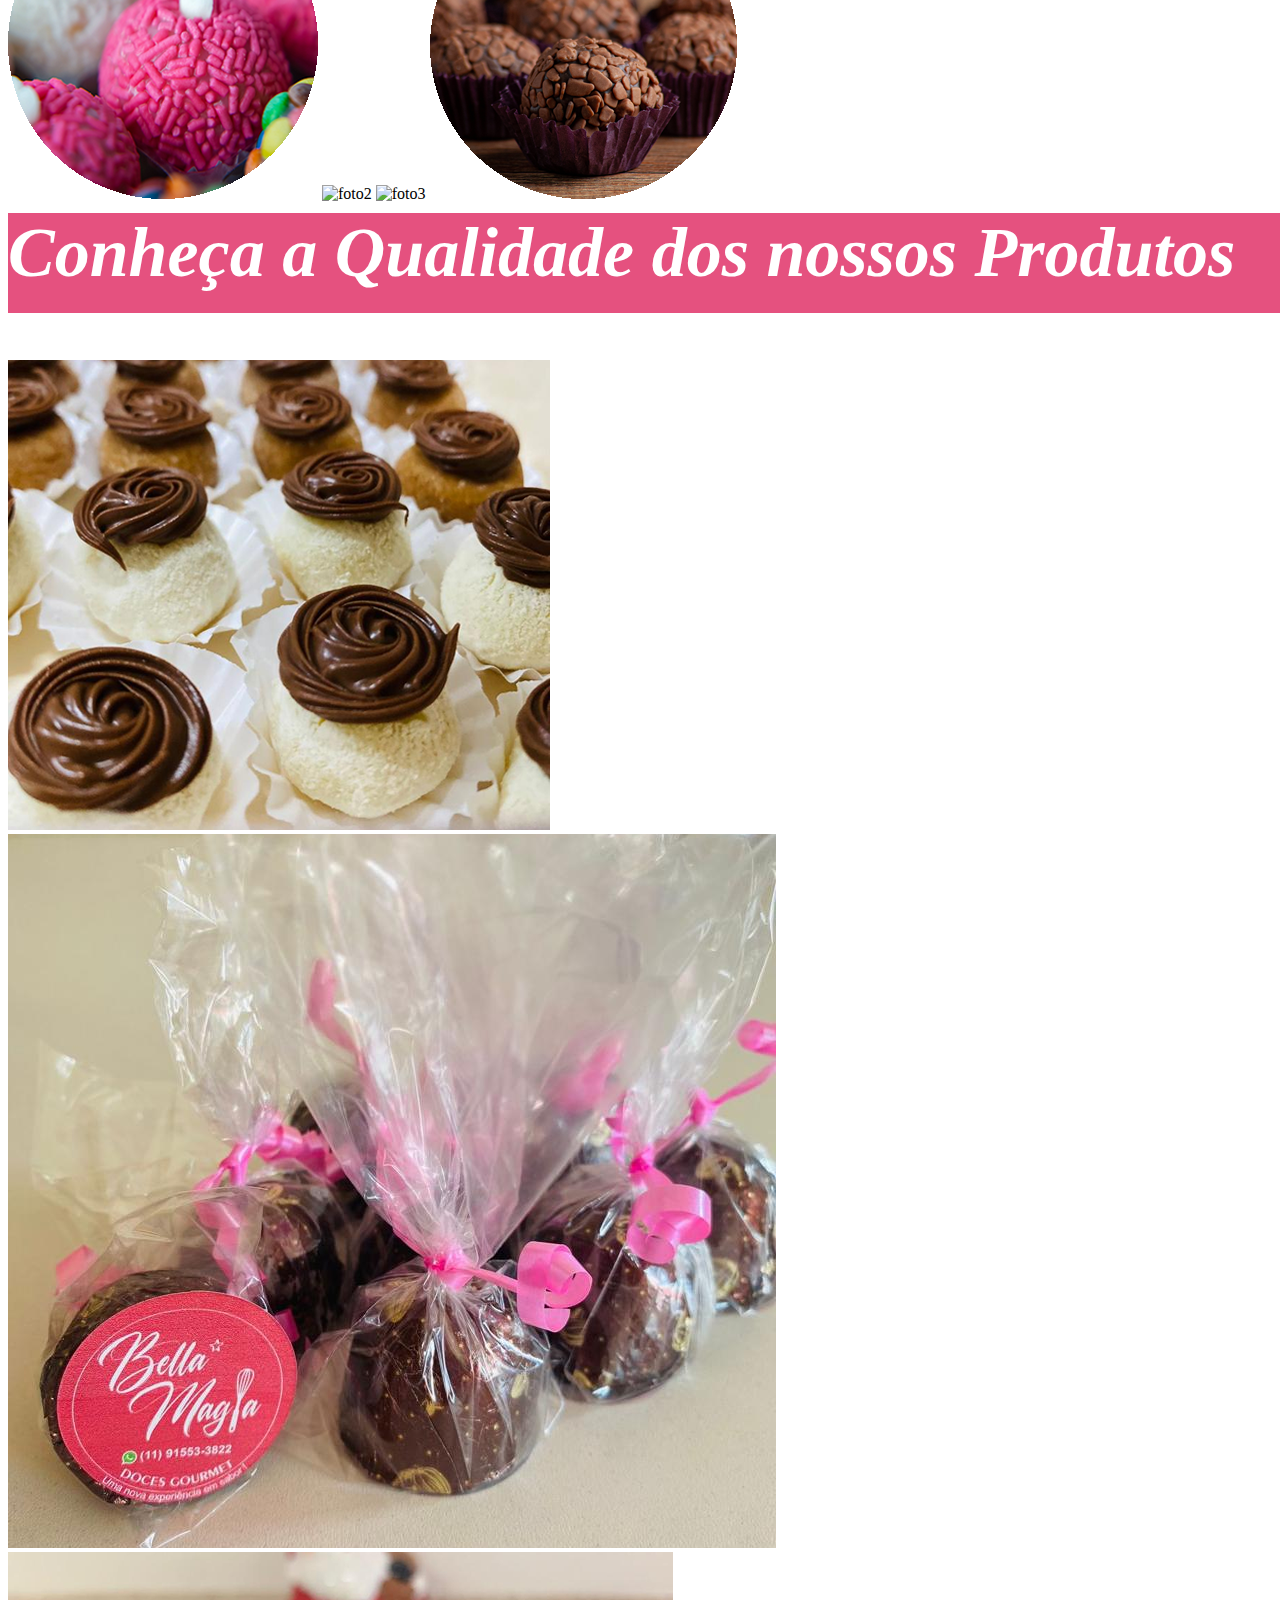
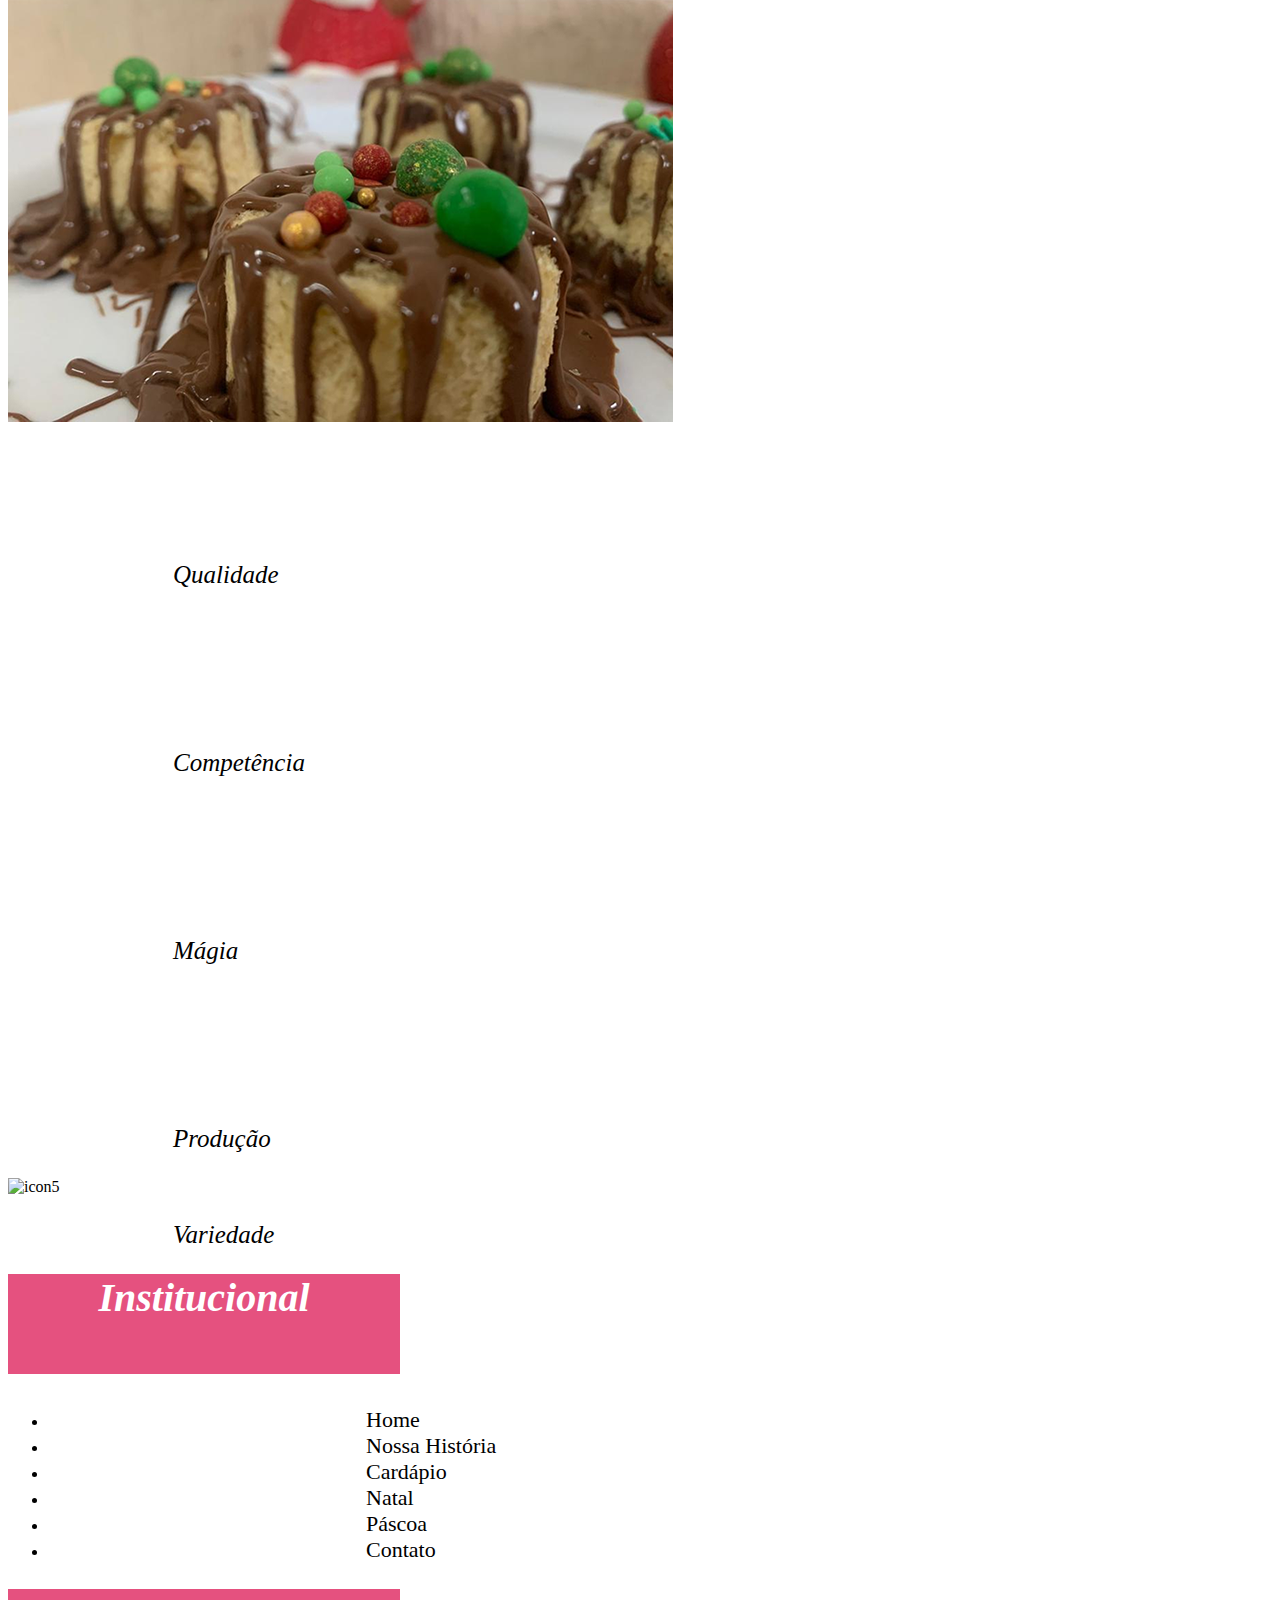
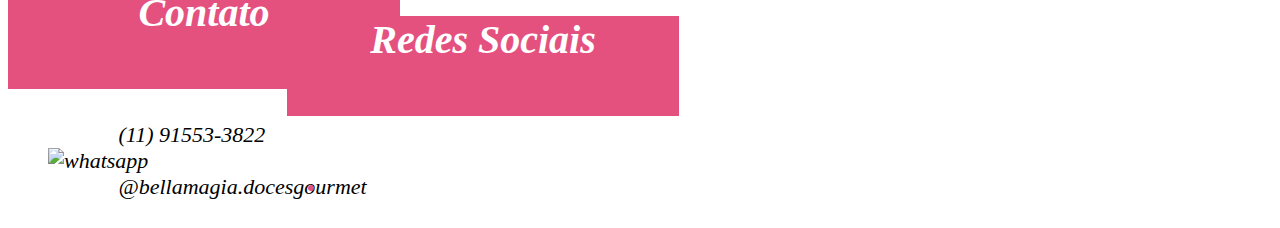
==== commit 694c21e5: "Update index.html" ====
--- a/index.html
+++ b/index.html
@@ -2,7 +2,7 @@
 <html lang="PT-BR">
 <head>
 	<meta charset="UTF-8">
-	<link rel="stylesheet" href="style.css">
+	<link rel="stylesheet" href="index.css">
 	<link href="https://cdn.jsdelivr.net/npm/bootstrap@5.3.2/dist/css/bootstrap.min.css" rel="stylesheet" integrity="sha384-T3c6CoIi6uLrA9TneNEoa7RxnatzjcDSCmG1MXxSR1GAsXEV/Dwwykc2MPK8M2HN" crossorigin="anonymous">
 	<title>Página Principal</title>
 </head>
@@ -275,4 +275,4 @@
 	</div>
 </footer>
 </body>
-</html>+</html>
--- a/index.css
+++ b/index.css
@@ -0,0 +1,197 @@
+body{
+    width: 1100px;
+    height: auto;
+}
+
+.menuSuperior{
+    display: flex;
+    flex-direction: row;
+    justify-content: space-around;
+    align-items: center;      
+    font-size: 20px;
+    font-family: dramaturg;
+    font-style: italic;
+    margin-left: 20%;
+    margin-top: 30px;
+    margin-right: -30%;
+}
+
+
+a {
+    text-decoration: none;
+    font-size: 22px;
+    font-family: dramaturg;
+    color: black;
+    justify-content: space-between;
+    margin-left: 30%;
+   
+    
+}
+#logo{
+    width: 100px;
+    height: 100px;
+    align-items: left;
+    text-align: left;
+    display: inline-flex;
+    margin-left: 10%;
+    margin-top: -65px;
+}
+
+
+#banner{
+    display: inline-block;
+    justify-content: center;
+    margin-top: 0px;
+    background-repeat: no-repeat;
+    width: 100%;
+    align-items: center;   
+    text-align: center;
+    height: 100px;
+    font-family: dramaturg;
+    font-style: italic;
+    font-size: 20px;
+    
+}
+
+h1{
+    font-size:70px;
+    font-family:dramaturg;
+    font-style: italic;
+    color:white;
+    background-color: #E5517F;
+    margin-top: 10px;
+    display: flex;
+    width: 1568px;
+    height: 100px;
+    align-items: left;
+    text-align: left;
+}
+
+h2{
+    font-size:40px;
+    font-family:dramaturg;
+    font-style: italic;
+    color:white;
+    background-color: #E5517F;
+    margin-top: 10px;
+    display: flex;
+    width: 392px;
+    height: 100px;
+    align-items: left;
+    text-align: left;
+    justify-content: space-around;
+}
+
+h3{
+    font-size:30px;
+    font-family:dramaturg;
+    font-style: italic;
+    color:#E5517F; 
+    margin-top: 10px;
+	margin-left:5%;
+    display: flex;
+	align-items: left;
+    text-align: left; 
+
+}
+
+h4{
+    font-size:25px;
+    font-family:dramaturg;
+    font-style: italic;
+    color:#E5517F; 
+    margin-top: 10px;
+	margin-left:10%;
+    display: inline-block;
+	align-items: right;
+    text-align: right; 
+}
+
+p{
+    font-size: 25px;
+    font-style: dramaturg;
+    font-style: italic;
+    margin-left: 15%;
+}
+
+
+
+.rodape{
+    margin-top: 50px;
+    display:flex;
+    align-items: normal;
+    font-size: 20px;
+    font-family: dramaturg;
+    font-style: italic;
+    color: black;
+    background-color: #E5517F;
+    text-align: left;
+    width: 1568px;
+    margin-bottom: 10px;
+   
+}
+
+.institucional{
+    justify-content: space-between;   
+    display: flex;
+    align-items: center;
+    text-align: center;
+    font-size: 20px;
+    font-family: dramaturg;
+    font-style: italic;
+    color: white;
+    width: 25%;
+   
+}
+
+#cardapio{
+    justify-content: space-between;
+    display: inline-block;
+    align-items: center;
+    text-align: center;
+    font-size: 20px;
+    font-family: dramaturg;
+    font-style: italic;
+    color: white;
+    width: 25%;
+  
+   
+}
+#contato{
+    justify-content: space-between;
+    display: inline-block;
+    align-items: left;
+    text-align: left;
+    font-size: 20px;
+    font-family: dramaturg;
+    font-style: italic;
+    color: white;
+    width: 25%;
+   
+    
+   
+}
+#redes{
+    justify-content: space-between;
+    display: inline-block;
+    align-items: left;
+    text-align: left;
+    font-size: 20px;
+    font-family: dramaturg;
+    font-style: italic;
+    color: #E5517F;
+    width: 25%;
+}
+
+#logoRedes{
+    display: inline-flex;
+	flex-direction:column;
+    text-wrap: 0;
+    justify-content:space-betweens;
+    width: 50px;
+    height: 50px;
+    padding: 30px;
+    align-items: right;
+    text-align: right;
+    margin-right: 5%;
+}
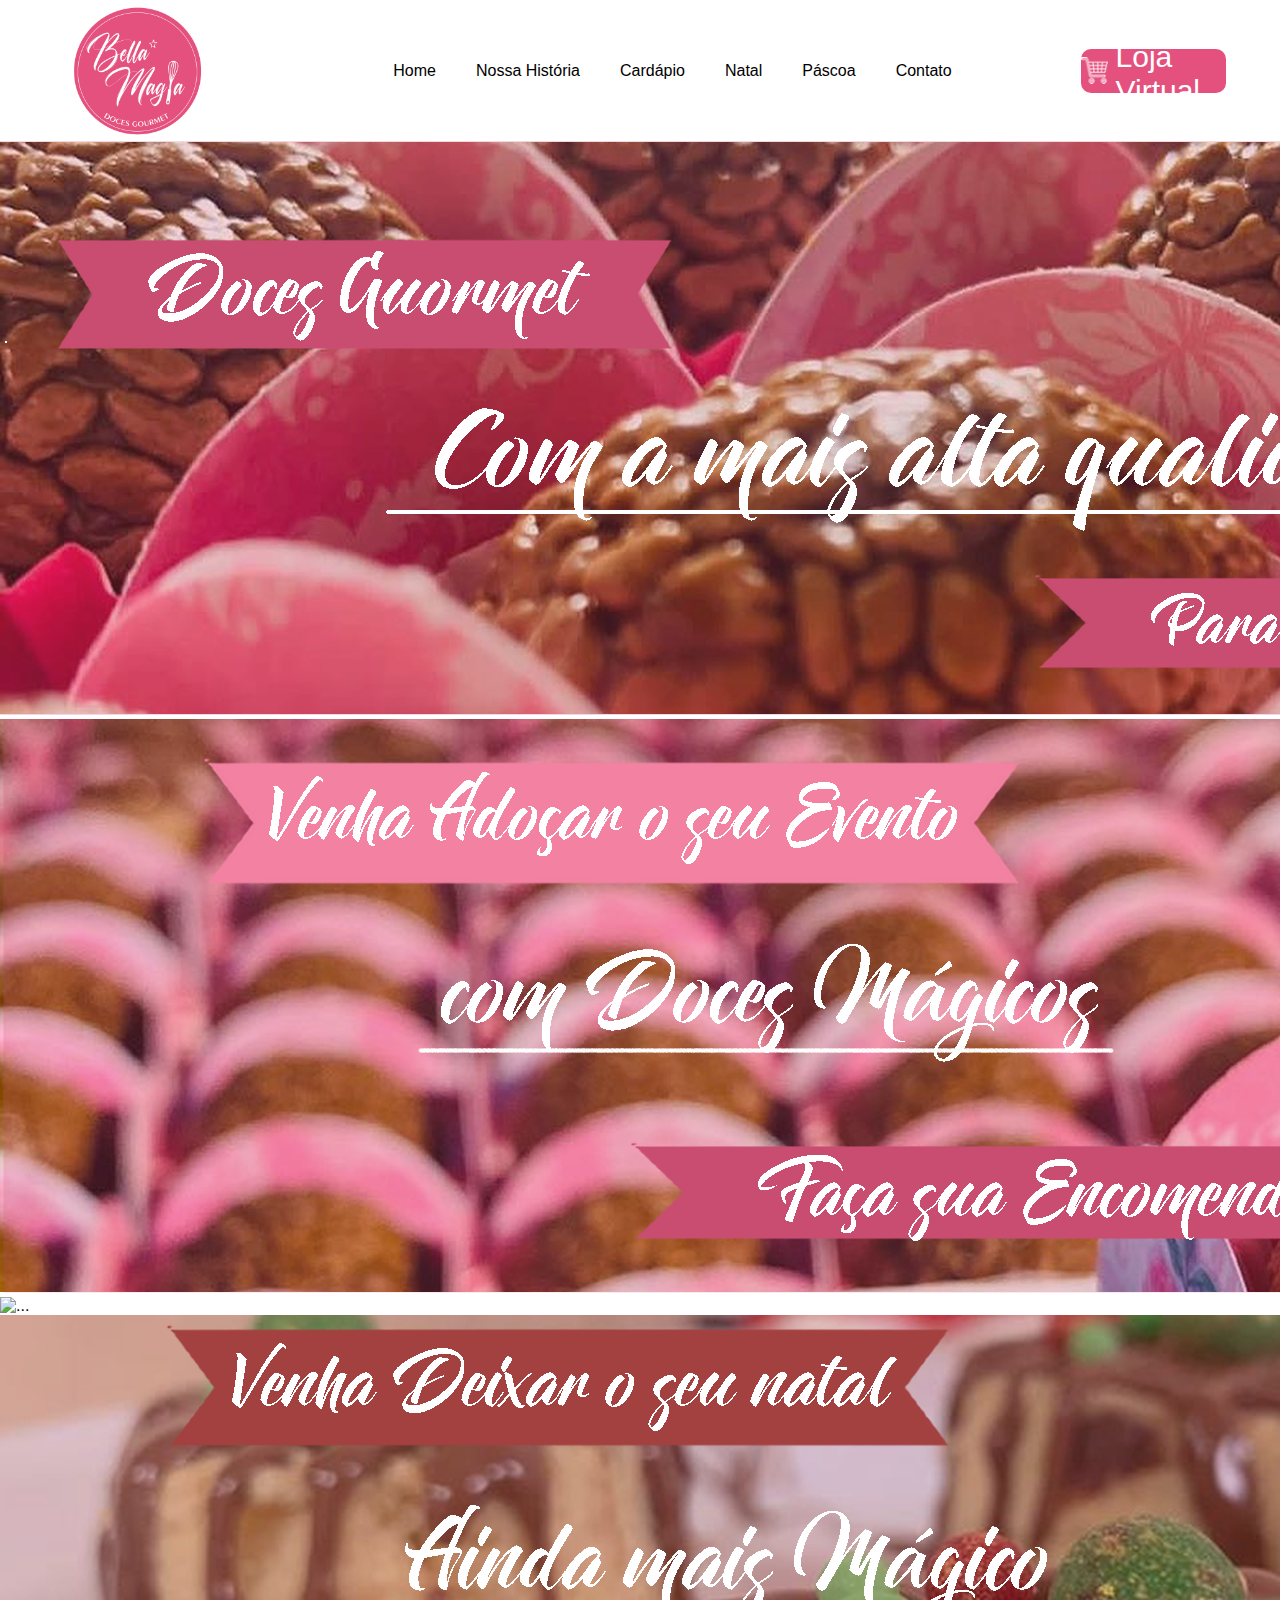
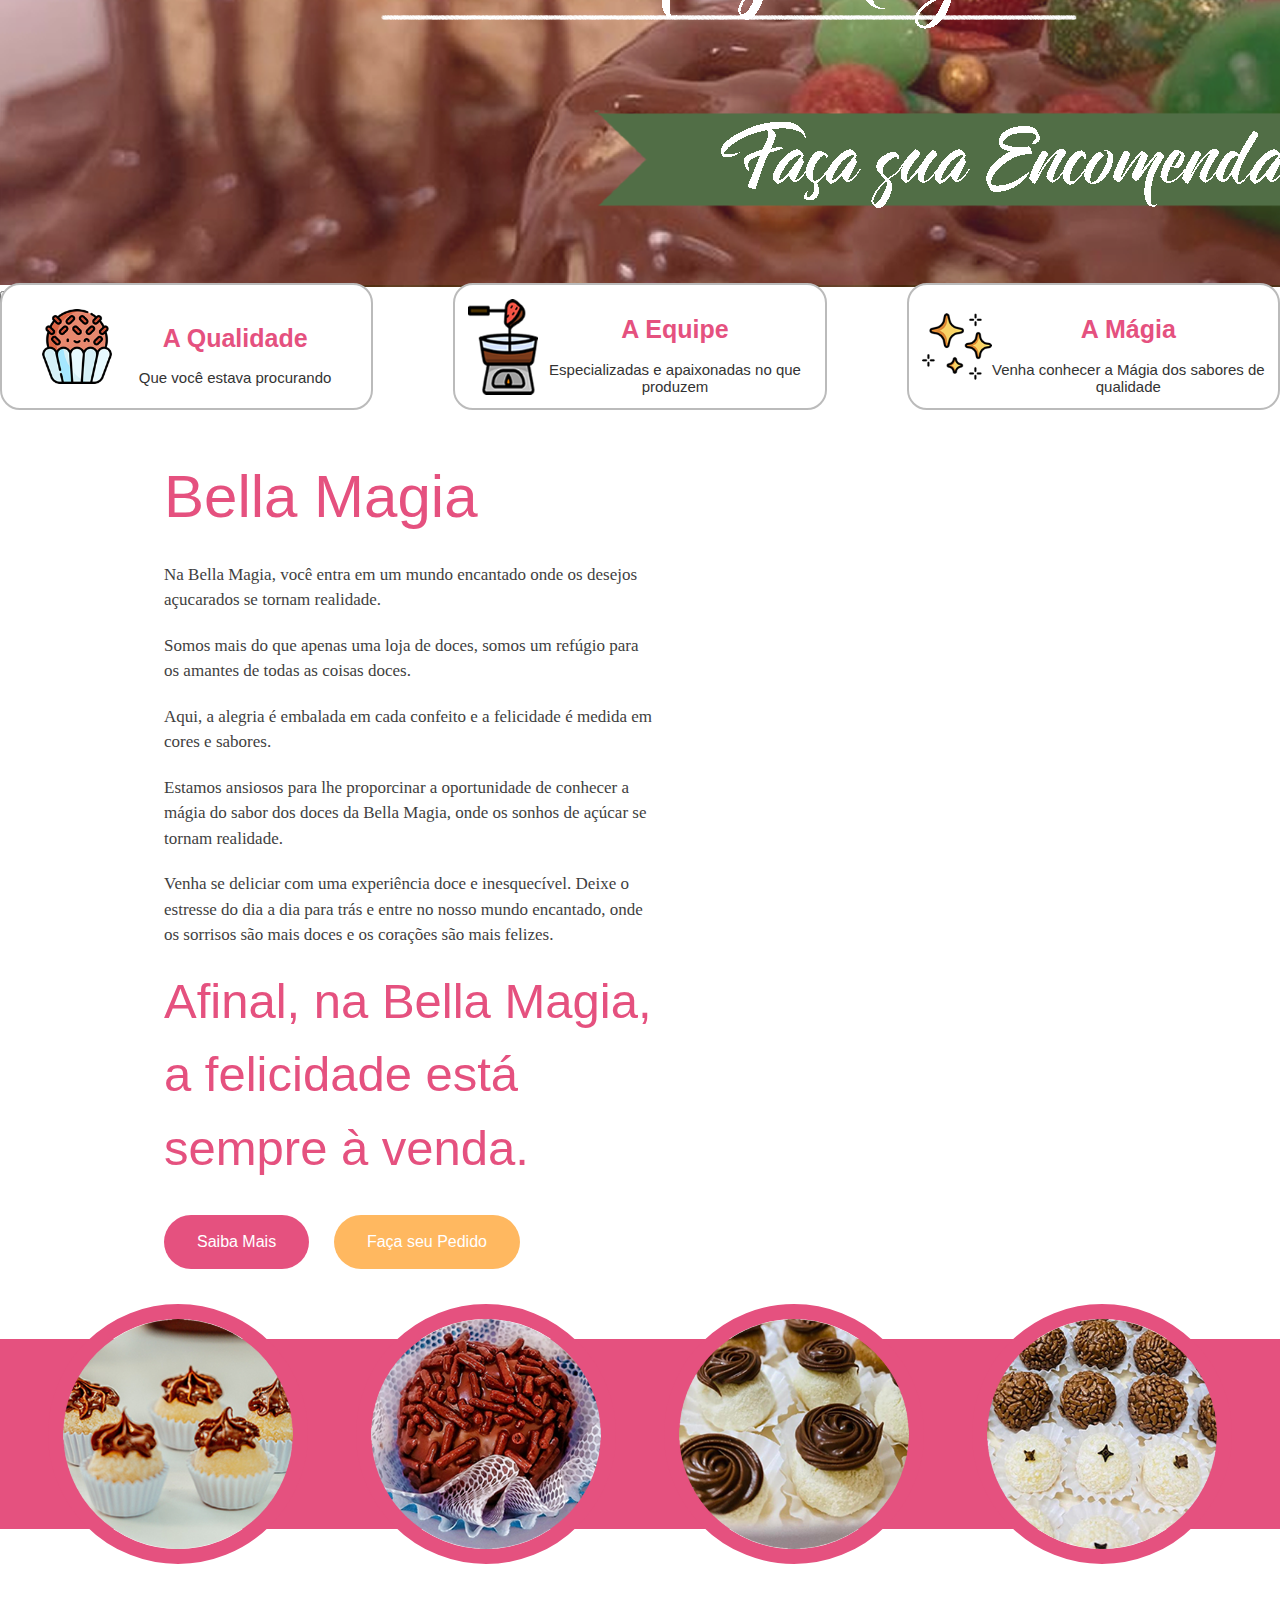
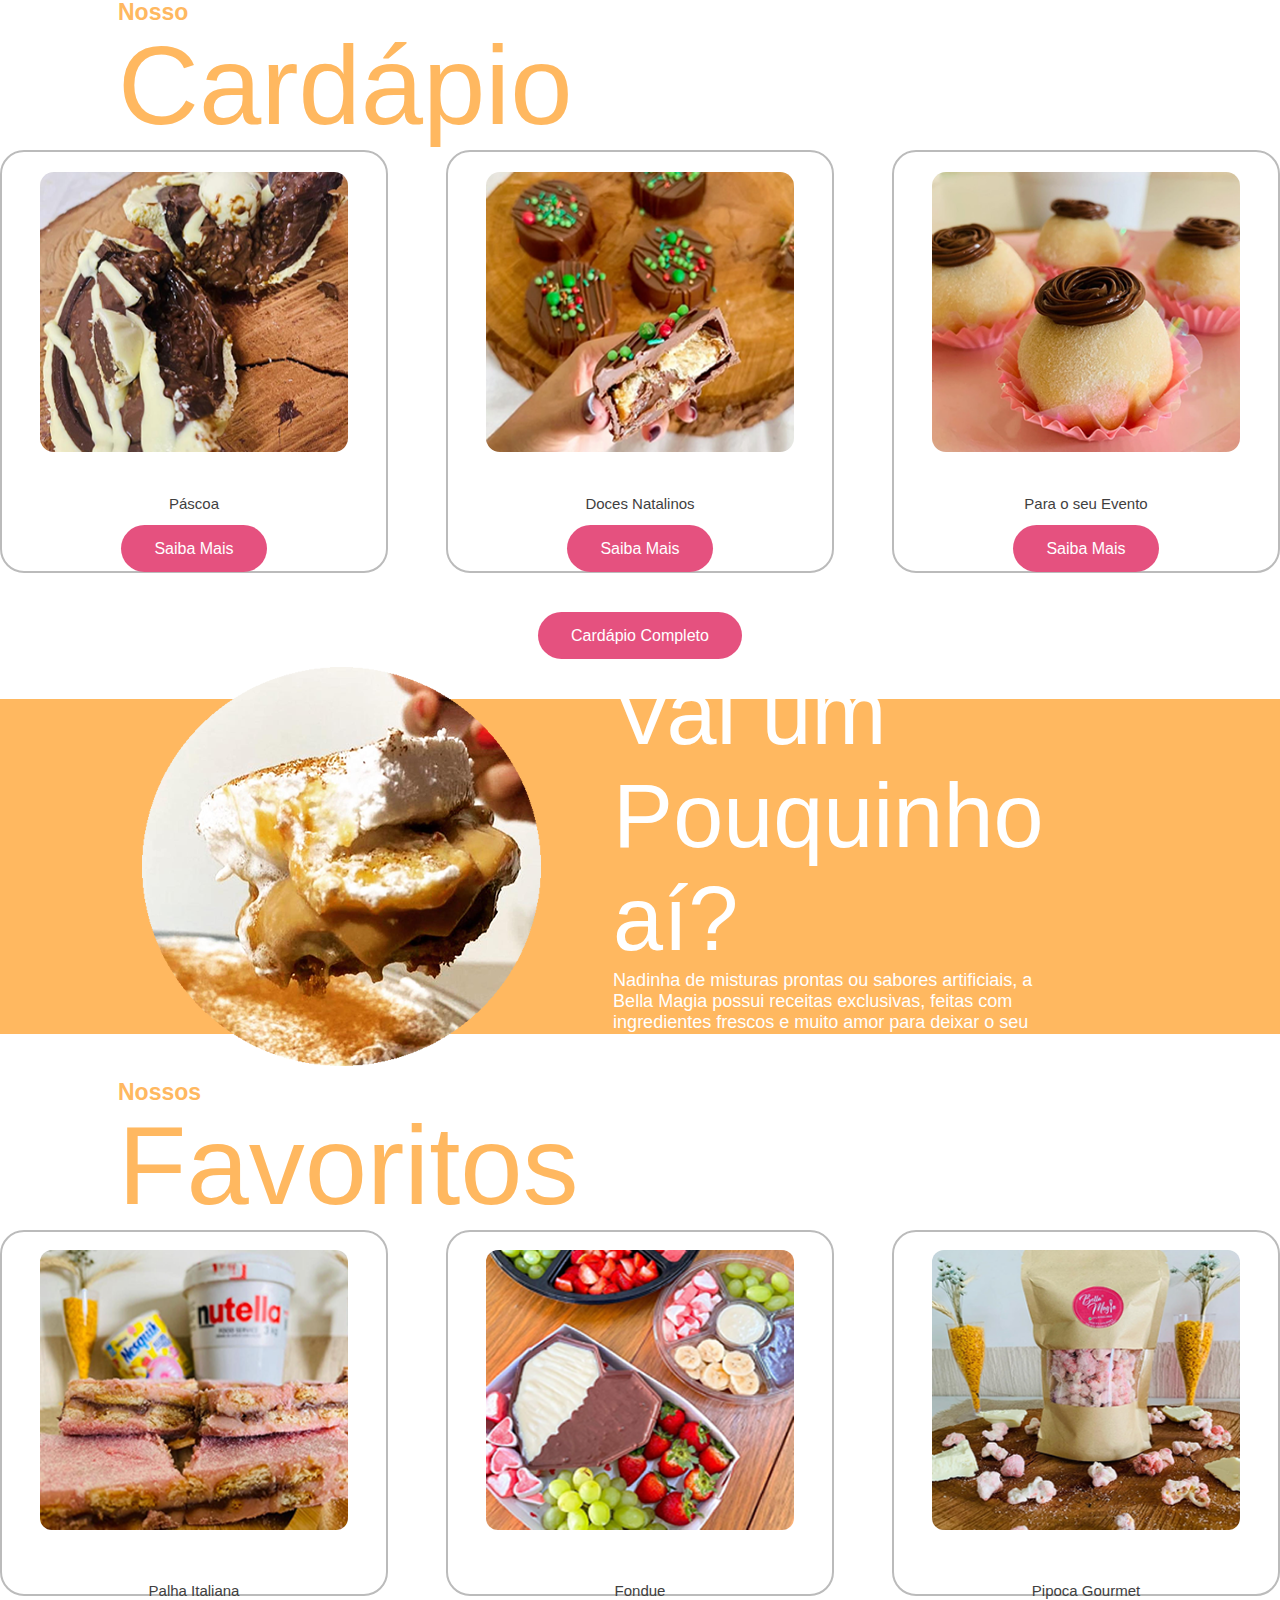
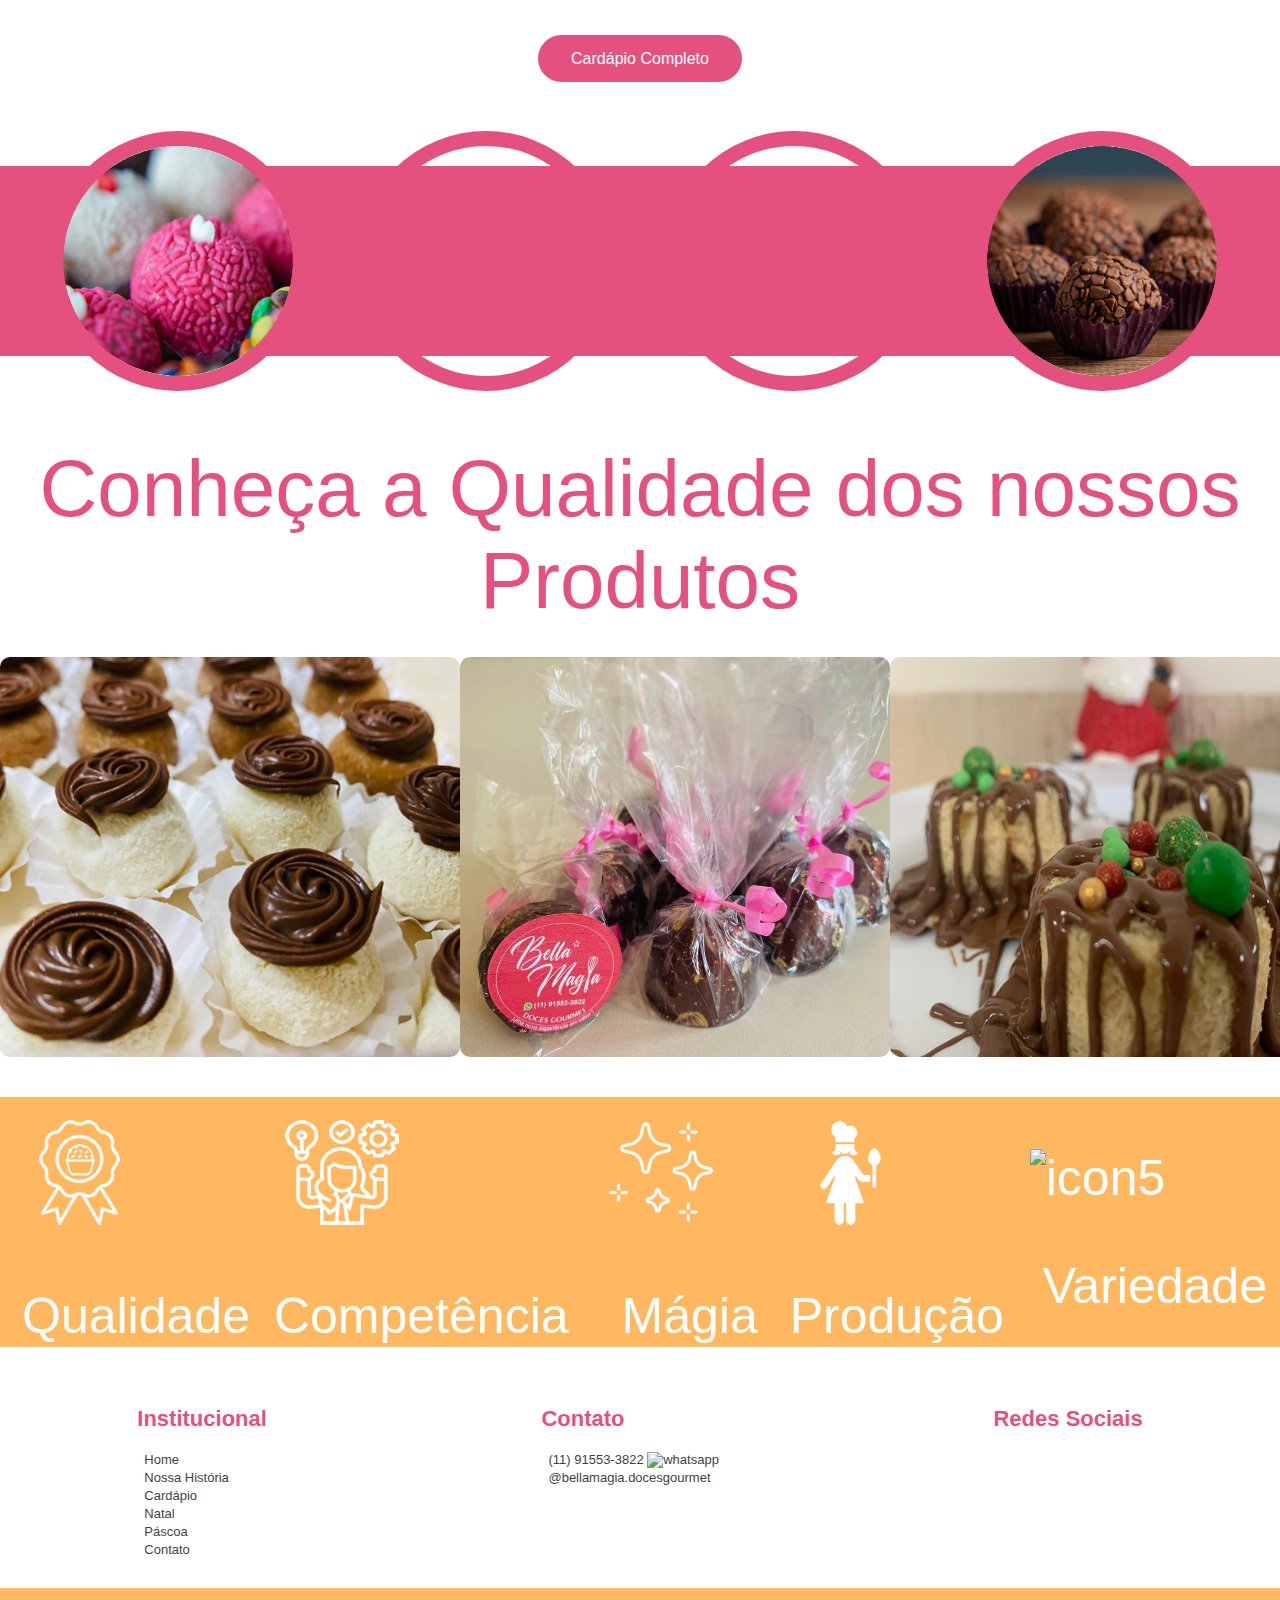
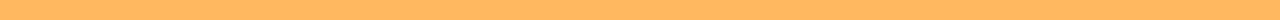
==== commit 51cabbf6: "Update index.html" ====
--- a/index.html
+++ b/index.html
@@ -2,7 +2,7 @@
 <html lang="PT-BR">
 <head>
 	<meta charset="UTF-8">
-	<link rel="stylesheet" href="index.css">
+	<link rel="stylesheet" href="indexStyle.css">
 	<link href="https://cdn.jsdelivr.net/npm/bootstrap@5.3.2/dist/css/bootstrap.min.css" rel="stylesheet" integrity="sha384-T3c6CoIi6uLrA9TneNEoa7RxnatzjcDSCmG1MXxSR1GAsXEV/Dwwykc2MPK8M2HN" crossorigin="anonymous">
 	<title>Página Principal</title>
 </head>
--- a/indexStyle.css
+++ b/indexStyle.css
@@ -0,0 +1,497 @@
+@font-face {
+  font-family: "Dramaturg";
+  src: url("../fonte/Dramaturg.otf")
+}
+@font-face {
+  font-family: "Gotham Office";
+  src: url("../fonte/GothamOffice-Regular.otf")
+}
+
+
+body {
+	padding: 0;
+	margin: 0;
+	font-family: 'Gotham Office', sans-serif;
+}
+
+.linha {
+	display: flex;
+	flex-direction: row;
+	justify-content: space-around;
+}
+
+#logo {
+	width: 170px;
+}
+
+.menu {
+	display: flex;
+}
+
+.menu ul {
+	display: flex;
+	list-style-type: none;
+	/* margin-top: -110px; */
+	/* width: 60%; */
+}
+
+.menu li {
+	width: auto;
+	margin: 10px;
+}
+
+.menu a {
+	text-decoration: none;
+	color: black;
+	padding: 10px;
+}
+
+.menu ul a:hover {
+	background-color: #e5517f;
+	color: #fff;
+	border-radius: 10px;
+	/* transition: all 0.3s ease-in-out; */
+}
+
+/* .banner {
+	width: 100vw;
+} */
+
+.icone {
+	background-color: #e5517f;
+  width: 145px;
+  height: 44px;
+  border-radius: 10px;
+  display: flex;
+  text-decoration: none;
+  justify-content: center;
+  align-items: center;
+}
+
+.icone:hover {
+	transition: all 0.3s ease-in-out;
+	filter: brightness(0.8);
+}
+
+.icone img {
+	margin-right: 8px;
+  width: 27px;
+}
+
+.icone span {
+	display: inline-block;
+	margin-top: 7px;
+	font-family:'Dramaturg', arial;
+	color: #fff;
+	font-weight: normal;
+	font-size: 30px;
+}
+
+.chamada {
+	gap: 80px;
+	text-align: center;
+	justify-content: center;
+	position: relative;
+	z-index: 1;
+}
+
+.chamada1 p {
+	color: #e5517f;
+	font-weight: bold;
+	justify-content: center;
+}
+
+.chamada1 {
+	display: flex;
+	justify-content: space-evenly;
+	align-items: center;
+	border-radius: 20px;
+	border: 2px solid #BBBBBB;
+	padding: 13px;
+	width: 370px;
+	margin-top: -29px;
+  background-color: #fff;
+}
+
+.chamada1 h1 {
+	color: #e5517f;
+  font-size: 25px;
+  font-weight: bold;
+}
+
+.chamada1 img {
+width: 70px;
+}
+
+.chamada1 span {
+	color: #333333;
+	font-size: 15px;
+	display: block;
+	
+}
+
+.home_apresentacao {
+	background: url("fotos/pipoca.png");
+	background-position: right center;
+	background-repeat: no-repeat;
+	background-size: 35%;
+  padding: 2px 36% 0px 0px;
+  margin: 40px 164px;
+	font-size: 17px;
+	line-height: 1.5;
+}
+
+.home_apresentacao h1 {
+	font-size: 60px;
+	color: #e5517f;
+	font-family:'Dramaturg', arial;
+	margin-top: 0;
+  margin-bottom: 0;
+	font-weight: normal;
+}
+
+.home_apresentacao p {
+	color: #3F3F3F;
+	margin-top: 20px;
+	font-family: "Gotham Office" , "Sans-Serif";
+}
+
+.home_apresentacao span {
+	color: #e5517f;
+	font-size: 49px;
+	font-family:'Dramaturg', arial;
+}
+
+.buttons {
+	margin-top: 30px;
+}
+
+.buttons a {
+	display: inline-block;
+	color: #fff;
+	text-decoration: none;
+	padding: 15px 33px;
+	border-radius: 30px;
+	/* text-transform: uppercase;  - deixae em letra maiuscula*/
+	font-size: 16px;
+}
+
+.buttons .quem_somos {
+	background-color: #e5517f;
+	color: #fff;
+}
+
+.buttons .quem_somos:hover {
+	background-color: #FFB860;
+	color: #fff;
+	transition: all 0.3s ease-in-out;
+}
+
+.buttons .contato {
+	color: #fff;
+	background-color: #FFB860;
+	margin-left: 20px;
+	font-family: 'Gotham Office', sans-serif;
+}
+
+.buttons .contato:hover {
+	background-color: #e5517f;
+	color: #fff !important;
+	transition: all 0.3s ease-in-out;
+}
+
+.fotos {
+	background-color: #e5517f;
+	display: flex;
+	justify-content: space-evenly;
+	align-items: center;
+	height: 190px;
+	margin: 70px 0px;
+}
+
+#circle {
+	height: 230px;
+  width: 230px;
+  border: 15px #e5517f solid;
+  border-radius: 50%; 
+}
+
+.fotos img {
+	width: 200px;
+}
+
+.cardapio_titulo {
+	margin: 45px 0px 0px 118px;
+}
+
+.cardapio_titulo h1 {
+	color: #FFB860;
+	font-size: 23px;
+	margin-bottom: -5px;
+}
+
+.cardapio_titulo h2 {
+	font-family:'Dramaturg', arial;
+	color: #FFB860;
+	font-size: 112px;
+	margin: 0;
+	font-weight: normal;
+}
+
+.container_box {
+	display: flex;
+  justify-content: center;
+  align-items: center;
+  gap: 58px;
+  text-align: center;
+}
+
+
+.box {
+	display: inline-block;
+	border: 2px solid #BBBBBB;
+	border-radius: 24px;
+	width: 400px;
+  height: 419px;
+}
+
+.box img {
+	width: 80%;
+	height: 280px;
+  padding: 20px;
+  margin-bottom: -9px;
+  border-radius: 34px;
+}
+
+.box p {
+	color: #3F3F3F;
+	font-size: 15px;
+	padding: 13px;
+	font-family: 'Gotham Office', sans-serif;
+}
+
+.quem_somos{
+	text-decoration: none;
+	padding: 15px 33px;
+	border-radius: 30px;
+	background-color: #e5517f;
+	color: #fff;
+	font-family: 'Gotham Office', sans-serif;
+}
+
+.quem_somos:hover  {
+	background-color: #FFB860;
+	color: #fff;
+	transition: all 0.3s ease-in-out;
+}
+
+.cardapio_botao {
+	text-align: center;
+  padding: 54px;
+}
+
+
+.meio {
+	background-color: #FFB860;
+  background-repeat: no-repeat;
+	padding: 0px 24% 0px 11%;
+	display: flex;
+	justify-content: center;
+	align-items: center;
+	height: 335px;
+}
+
+.meio img {
+	width: 442px;
+  padding: 72px;
+}
+
+#meio_titulo h1{
+	font-family:'Dramaturg', arial;
+	color: #fff;
+  font-size: 90px;
+  margin: 0;
+  font-weight: normal;
+}
+
+#meio_texto {
+	color: #fff;
+	font-size: 18px;
+	margin-top: -19px;
+	font-family: 'Gotham Office', sans-serif;
+}
+
+.favoritos_titulo {
+	margin: 45px 0px 0px 118px;
+}
+
+.favoritos_titulo h1 {
+	color: #FFB860;
+	font-size: 23px;
+	margin-bottom: -5px;
+}
+
+.favoritos_titulo h2 {
+	font-family:'Dramaturg', arial;
+	color: #FFB860;
+	font-size: 112px;
+	margin: 0;
+	font-weight: normal;
+}
+
+
+.container_box2 {
+	display: flex;
+  justify-content: center;
+  align-items: center;
+  gap: 58px;
+  text-align: center;
+}
+
+.box2 {
+	display: inline-block;
+	border: 2px solid #BBBBBB;
+	border-radius: 24px;
+	width: 400px;
+  height: 362px;
+}
+
+.box2 img {
+	width: 80%;
+	height: 280px;
+	padding: 18px;
+  border-radius: 30px;
+}
+
+.box2 p {
+	color: #3F3F3F;
+	font-size: 15px;
+	padding: 15px;
+	font-family: 'Gotham Office', sans-serif;
+}
+
+.fotos2 {
+	background-color: #e5517f;
+	display: flex;
+	justify-content: space-evenly;
+	align-items: center;
+	height: 190px;
+	margin-bottom: 87px;
+  margin-top: 44px;
+}
+
+#circle {
+	height: 230px;
+  width: 230px;
+  border: 15px #e5517f solid;
+  border-radius: 50%; 
+}
+
+.fotos2 img {
+	width: 200px;
+}
+
+#qualidades_fotos {
+	display: flex;
+	justify-content: space-around;
+	align-items: center;
+	margin: 30px 0px;
+}
+
+.qualidades h1 {
+	text-align: center;
+	font-family:'Dramaturg', arial;
+	color: #e5517f;
+	font-weight: normal;
+	font-size: 80px;
+	margin: 0;
+}
+
+.qualidades img {
+	width: 460px;
+  height: 400px;
+	border-radius: 10px;
+}
+
+.container_icones {
+	background-color: #FFB860;
+	display: flex;
+	justify-content: space-around;
+	align-items: center;
+	height: 250px;
+	font-family:'Dramaturg', arial;
+	color: #fff;
+	font-size: 50px;
+	margin: 40px 0px;
+}
+
+.icon p {
+	margin-left: 9px;
+	margin-bottom: -20px;
+}
+.icon2 p{
+	margin-left: -2px;
+	margin-bottom: -20px;
+}
+.icon3 p {
+	margin-left: 27px;
+	margin-bottom: -20px;
+}
+.icon4 p {
+	margin-left: 6px;
+	margin-bottom: -20px;
+}
+.icon5 p {
+	margin-left: 13px;
+	margin-bottom: -20px;
+}
+
+.container_rodape {
+	display: flex;
+  justify-content: space-around;
+	background-color: #fff;
+}
+
+.container_rodape h2 {
+	color: #e5517f;
+  font-size: 22px;
+  font-weight: bold;
+}
+
+.container_rodape a:hover {
+	color: #e5517f;
+}
+
+.container_rodape li{
+	list-style-type: none;
+}
+
+.container_rodape ul {
+	margin-left: -33px;
+}
+
+.container_rodape a {
+	text-decoration: none;
+	color: #3f3f3f;
+	font-family: 'Gotham Office', sans-serif;
+  font-size: 13px;
+}
+
+#redes li {
+	text-align: center;
+}
+
+.faixa {
+	background-color: #FFB860;
+	height: 32px;
+  margin-top: 14px;
+}
+.alinha_items {
+	justify-content: center;
+	align-items: center;
+}
+
+
+.d_flex {
+	display: flex;
+}